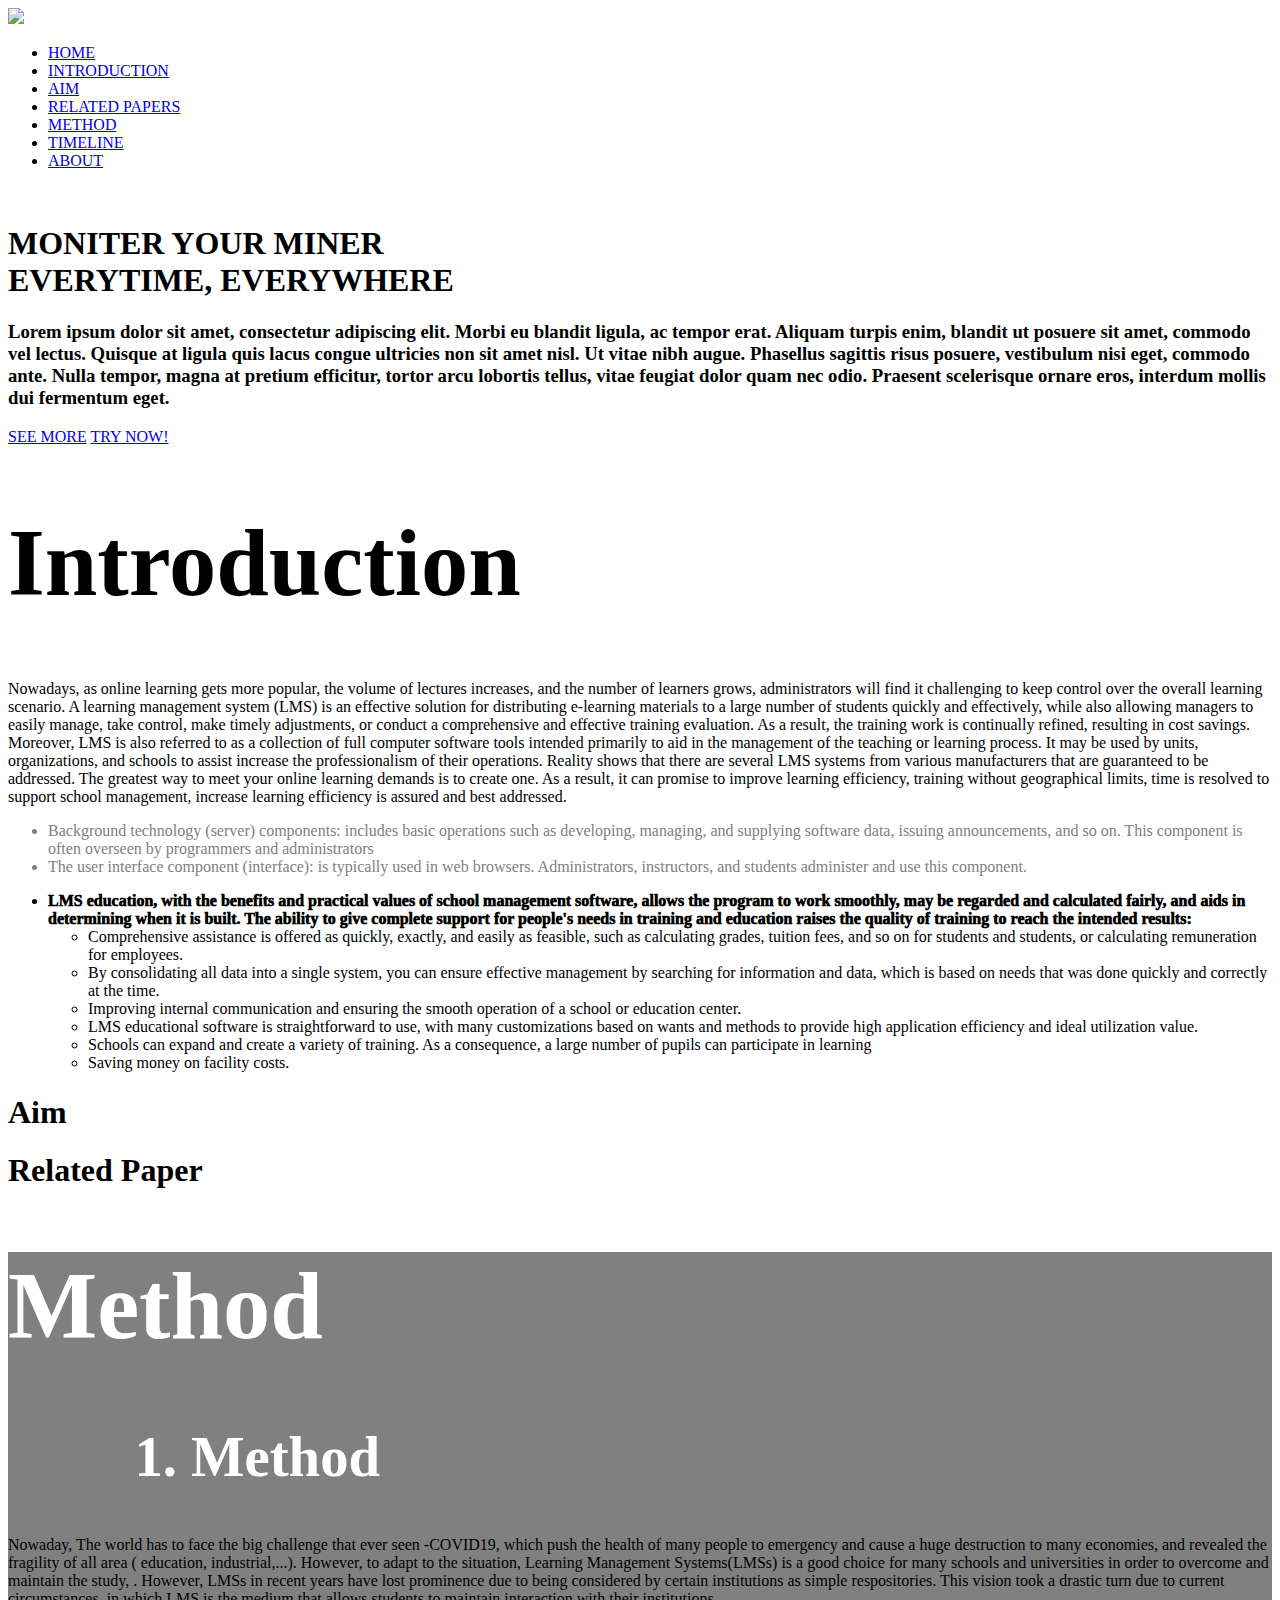
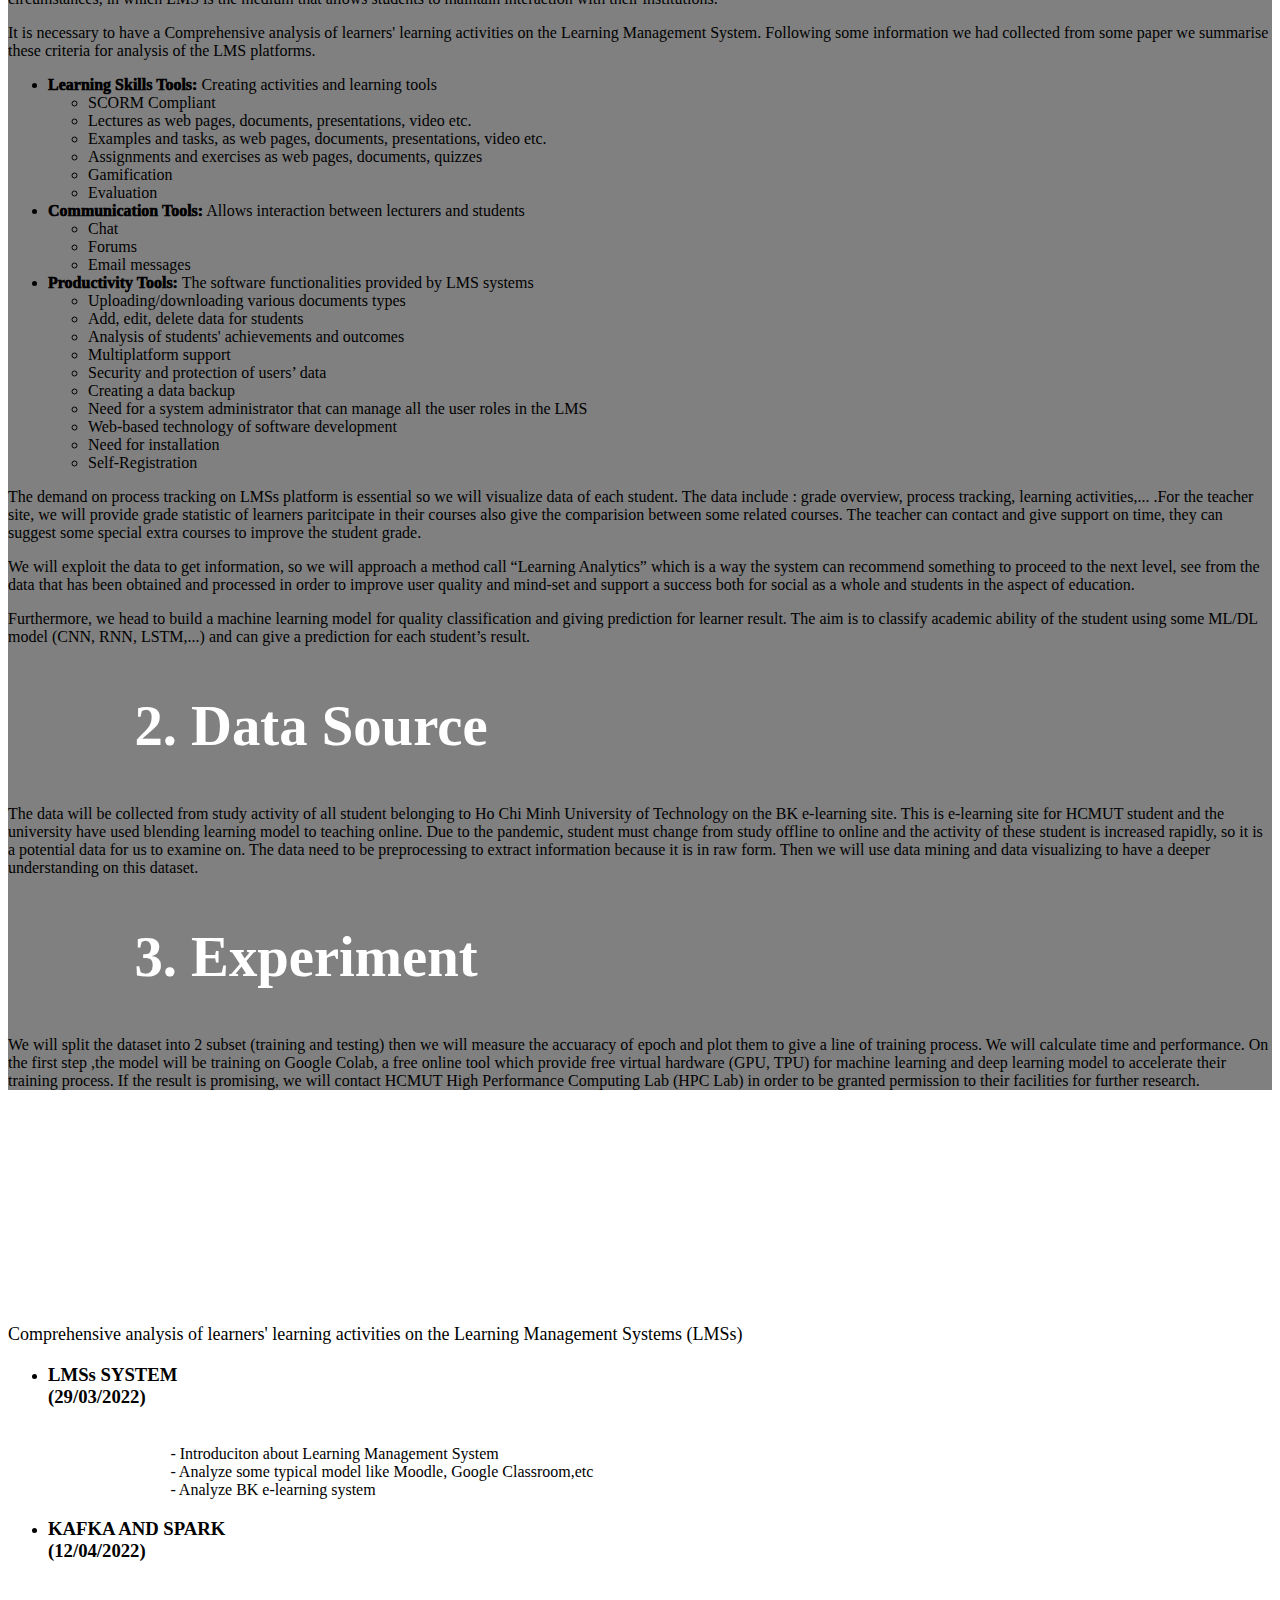
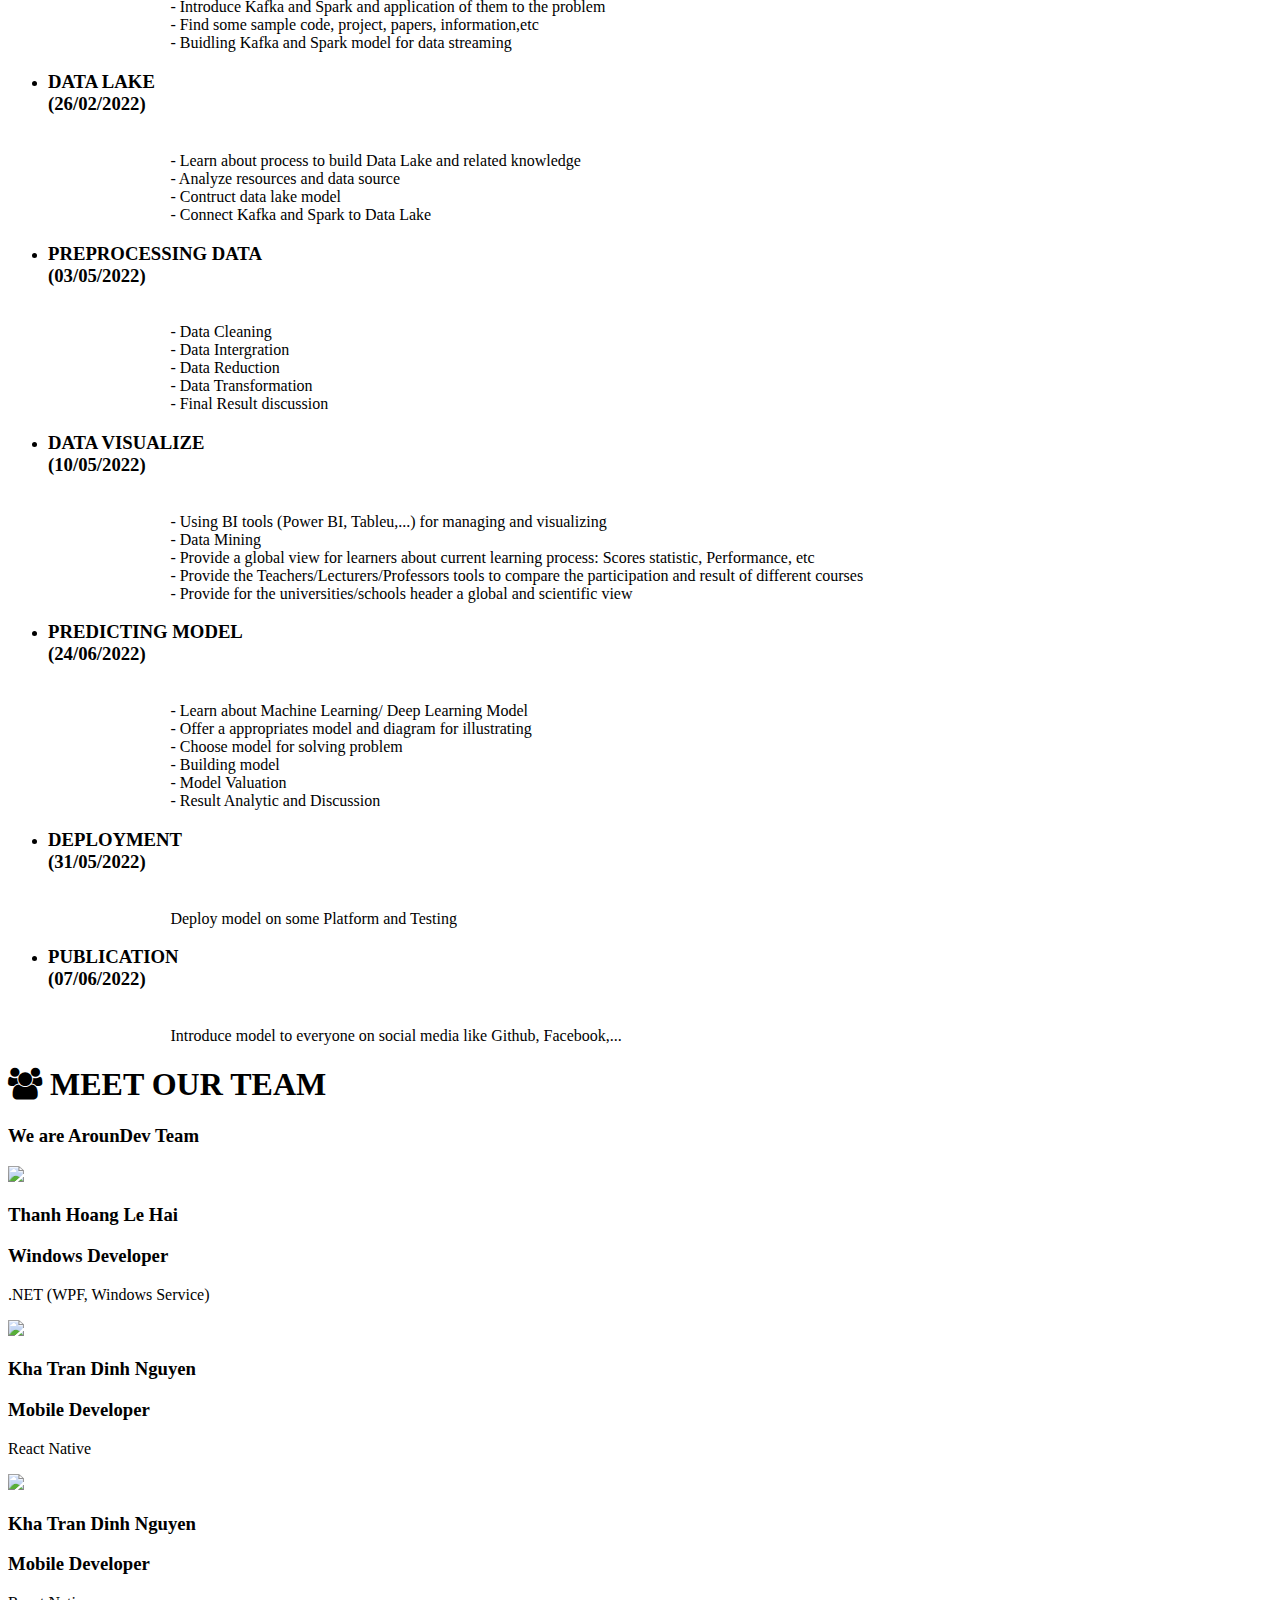
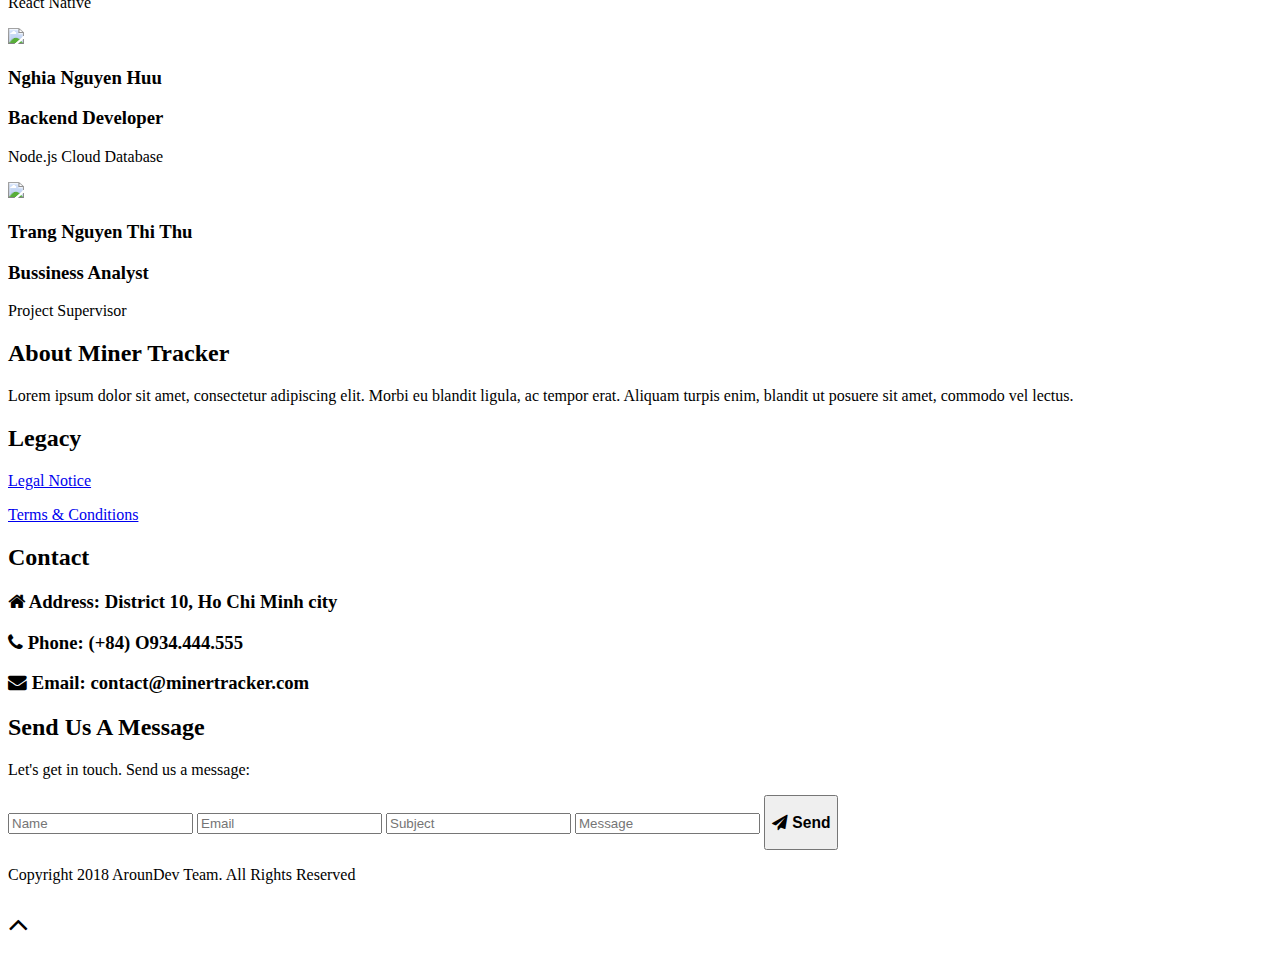
==== index.html @ b7ad88b0 "Nhi" ====
<!DOCTYPE html>
<html>
    <title>Big Data Club Assignment - Project Proposal</title>
    <meta charset="UTF-8">
    <link rel="shortcut icon" href="images/log.png" />
    <link rel="stylesheet" href="css/style.css">
    <link rel="stylesheet" href="css/flex.css">
    <link rel="stylesheet" href="css/color.css">
    <link rel="stylesheet" href="css/layout.css">
    <link rel="stylesheet" href="https://fonts.googleapis.com/css?family=Raleway">
    <link rel="stylesheet" href="https://cdnjs.cloudflare.com/ajax/libs/font-awesome/4.7.0/css/font-awesome.min.css">
    <link rel="stylesheet" href="https://cdnjs.cloudflare.com/ajax/libs/meyer-reset/2.0/reset.min.css">
    <link rel="stylesheet" href="css/timeline.css">
    <script src="js/modernizr.js" type="text/javascript"></script>
    <script src="https://ajax.googleapis.com/ajax/libs/jquery/3.3.1/jquery.min.js"></script>
    <meta name="viewport" content="width=device-width">


  
    <body>
        
        <!-- Navigation -->
       
        <header id="navigationBar" class="container-fluid-sm flex-direction-auto text-white bg-flat-black">
            <div id="header-logo" class="header-logo">
                <a href="index.html" title="Home page"><img src="images/logo-website.png" height="48"></a>
            </div>
            <nav id="navigationList" class="flex-self-center padding-col-md text-center">
                <ul>
                    <li class="navbar-ul"><a class="text-simple active" href="#headerSection" title="Home">HOME</a></li>
                    <li class="navbar-ul"><a class="text-simple text-white" href="#introSection" title="Introduction">INTRODUCTION</a></li>
                    <li class="navbar-ul"><a class="text-simple text-white" href="#aimSection" title="Aim">AIM</a></li>
                    <li class="navbar-ul"><a class="text-simple text-white" href="#relatedPaperSection" title="Related Paper">RELATED PAPERS</a></li>
                    <li class="navbar-ul"><a class="text-simple text-white" href="#methodSection" title="Method">METHOD</a></li>
                    <li class="navbar-ul"><a class="text-simple text-white" href="#timelineSection" title="Timeline">TIMELINE</a></li>
                    <li class="navbar-ul"><a class="text-simple text-white" href="#aboutUsSection" title="About">ABOUT</a></li>
                </ul>
            </nav>
             <!-- Music -->
        <embed name="BackgroundMusic" src="images/y2mate.com - Background Music for Presentations Speeches Lectures and Videos  12 min_320kbps.mp3" loop="true" hidden="true" autostart="true">
        </header>
        <!-- Main content -->

        <main>
            <!-- Header -->
            <section id="headerSection" class="container-fluid-lg text-center text-white img-cover" style="background-image:url(images/bg.jpg)">
                <h1 id="headerSection-header" class="margin-bottom"> MONITER YOUR MINER <br> EVERYTIME, EVERYWHERE </h1>
                <h3 id="headerSection-description" class="width-half align-center-row text-justify-center">
                    Lorem ipsum dolor sit amet, consectetur adipiscing elit. Morbi eu blandit ligula, ac tempor erat. Aliquam turpis enim, blandit ut posuere sit amet, commodo vel lectus. 
                    Quisque at ligula quis lacus congue ultricies non sit amet nisl. Ut vitae nibh augue. Phasellus sagittis risus posuere, vestibulum nisi eget, commodo ante. 
                    Nulla tempor, magna at pretium efficitur, tortor arcu lobortis tellus, vitae feugiat dolor quam nec odio. Praesent scelerisque ornare eros, interdum mollis dui fermentum eget. 
                </h3>
                <div id="headerSection-body"
                 class="width-half align-center-all flex-direction-auto flex-main-evenly padding-md ">
                    <a id="button-more" href="#featureSection" class="btn btn-rounded btn-lg bg-transparent bg-transparent-hover  text-white text-simple text-bold">SEE MORE</a>
                    <a id="button-try" href="#newsSection" class="btn btn-rounded btn-lg bg-red hover-light text-white border-red text-simple text-bold">TRY NOW!</a>
                </div>
            </section>
            
            <section id="introSection" 
                    class="container-fluid bg-white text-center text-black">
                <h1 style ="font-size: 2.5cm; color: black">Introduction</h1>
                
                <p class = "pintro">
                    Nowadays, as online learning gets more popular, the volume of lectures increases, and the number of learners grows, administrators will find it challenging to keep control over the overall learning scenario. A learning management system (LMS) is an effective solution for distributing e-learning materials to a large number of students quickly and effectively, while also allowing managers to easily manage, take control, make timely adjustments, or conduct a comprehensive and effective training evaluation. As a result, the training work is continually refined, resulting in cost savings.
Moreover, LMS is also referred to as a collection of full computer software tools intended primarily to aid in the management of the teaching or learning process. It may be used by units, organizations, and schools to assist increase the professionalism of their operations. 
Reality shows that there are several LMS systems from various manufacturers that are guaranteed to be addressed. The greatest way to meet your online learning demands is to create one. As a result, it can promise to improve learning efficiency, training without geographical limits, time is resolved to support school management, increase learning efficiency is assured and best addressed.
                </p>
                
                <ul style = "color: grey">
                    <li>
                    Background technology (server) components: includes basic operations such as developing, managing, and supplying software data, issuing announcements, and so on. This component is often overseen by programmers and administrators
                    </li>
                    
                    <li>
                    The user interface component (interface): is typically used in web browsers. Administrators, instructors, and students administer and use this component.
                    </li>
                </ul>
                
                <ul class = "pintro">
                    <li>
                       <strong style="font-weight: 1000;">LMS education, with the benefits and practical values of school management software, allows the program to work smoothly, may be regarded and calculated fairly, and aids in determining when it is built. The ability to give complete support for people's needs in training and education raises the quality of training to reach the intended results:
                    </strong>
                       <ul>
                           <li>Comprehensive assistance is offered as quickly, exactly, and easily as feasible, such as calculating grades, tuition fees, and so on for students and students, or calculating remuneration for employees.</li>
                           <li>By consolidating all data into a single system, you can ensure effective management by searching for information and data, which is based on needs that was done quickly and correctly at the time. </li>
                           <li>Improving internal communication and ensuring the smooth operation of a school or education center.
                        </li>
                           <li>LMS educational software is straightforward to use, with many customizations based on wants and methods to provide high application efficiency and ideal utilization value.
                        </li>
                           <li> Schools can expand and create a variety of training. As a consequence, a large number of pupils can participate in learning</li>
                           <li>Saving money on facility costs.</li>
                       </ul>
                    </li>
            </section>

            <section id="aimSection" class="container-fluid bg-white text-center text-black">
                <h1>Aim</h1>
            </section>

            <section id="relatedPaperSection" class="container-fluid bg-white text-center text-black">
                <h1>Related Paper</h1>
            </section>

            <section id="methodSection" 
                     class="container-fluid bg-white text-center text-black"
                     style="background-color: gray;"
            >
                <h1 style="font-size: 2.5cm; color: white">Method</h1>
                <h2  style="font-size: 1.5cm;
                            text-align: left;
                            margin-left: 10%;
                            color: white;">1. Method 
                </h2>
                <p class="method">
                    Nowaday, The world has to face the big challenge that ever seen -COVID19, which push the health of many people to emergency and cause a huge destruction to many economies, and revealed the fragility of all area ( education, industrial,...). However, to adapt to the situation, Learning Management Systems(LMSs) is a good choice for many  schools and universities in order to overcome and maintain the study, . However, LMSs in recent years have lost prominence due to being considered by certain institutions as simple respositories. This vision took a drastic turn due to current circumstances, in which LMS is the medium that allows students to maintain interaction with their institutions.
                </p>

                <p class="method">
                It is necessary to have a Comprehensive analysis of learners' learning activities on the Learning Management System. Following some information we had collected from some paper we summarise these criteria for analysis of the LMS platforms.
                 </p>

                 <ul class = "method">
                     <li>
                        <strong style="font-weight: 1000;">Learning Skills Tools: </strong>Creating activities and learning tools 
                        <ul>
                            <li>SCORM Compliant</li>
                            <li>Lectures as web pages, documents, presentations, video etc. </li>
                            <li>Examples and tasks, as web pages, documents, presentations, video etc.</li>
                            <li>Assignments and exercises as web pages, documents, quizzes</li>
                            <li> Gamification</li>
                            <li>Evaluation</li>
                        </ul>
                     </li>
                     <li>
                        <strong style="font-weight: 1000;">Communication Tools:</strong>  Allows interaction between lecturers and students 
                        <ul>
                            <li>Chat</li>
                            <li>Forums </li>
                            <li>Email messages</li>
                        </ul>
                     </li>
                     <li>
                        <strong style="font-weight: 1000;">Productivity Tools:</strong>  The software functionalities provided by LMS systems
                        <ul>
                            <li>Uploading/downloading various documents types </li>
                            <li>Add, edit, delete data for students</li>
                            <li>Analysis of students' achievements and outcomes 
                            </li>
                            <li>Multiplatform support </li>
                            <li>Security and protection of users’ data </li>
                            <li>Creating a data backup </li>
                            <li>Need for a system administrator that can manage all the user roles in the LMS </li>
                            <li>Web-based technology of software development 
                            </li>
                            <li>Need for installation </li>
                            <li>Self-Registration </li>
                        </ul>
                     </li>
                 </ul>
                 <p class="method">
                    The demand on process tracking on LMSs platform is essential so we will visualize data of each student. The data include : grade overview, process tracking, learning activities,... .For the teacher site, we will provide grade statistic of learners paritcipate in their courses also give the comparision between some related courses.  The teacher can contact and give support on time, they can suggest some special extra courses to improve the student grade.

                 </p>
                 <p class="method">
                    We will exploit the data to get information, so we will approach a method call “Learning Analytics” which is a way the system can recommend something to proceed to the next level, see from the data that has been obtained and processed in order to improve user quality and mind-set and support a success both for social as a whole and students in the aspect of education.
                 </p>
                 <p class="method">
                    Furthermore, we head to build a machine learning model for quality classification and giving prediction for learner result. The aim is to classify academic ability of the student using some ML/DL model (CNN, RNN, LSTM,...) and can give a prediction for each student’s result.
                 </p>
                
                 <h2  style="font-size: 1.5cm;
                 text-align: left;
                 margin-left: 10%;
                 color: white;">2. Data Source
                 </h2>
                 <p class="method">
                    The data will be collected from study activity of all student belonging to Ho Chi Minh University of Technology on the BK e-learning site. This is e-learning site for HCMUT student and the university have used blending learning model to teaching online. Due to the pandemic,  student must change from study offline to online and the activity of these student is increased rapidly, so it is a potential data for us to examine on. The data need to be preprocessing to extract information because it is in raw form. Then we will use data mining and data visualizing to have a deeper understanding on this dataset.
                 </p>
                 
                 <h2  style="font-size: 1.5cm;
                 text-align: left;
                 margin-left: 10%;
                 color: white;">3. Experiment 
                 </h2>
                 <p class="method">
                    We will split the dataset into 2 subset (training and testing) then we will measure the accuaracy of epoch and plot them to give a line of training process. We will calculate time and performance. On the first step ,the model will be training on Google Colab, a free online tool which provide free virtual hardware (GPU, TPU) for machine learning and deep learning model to accelerate their training process. If the result is promising, we will contact HCMUT High Performance Computing Lab (HPC Lab) in order to be granted permission to their facilities for further research.
                 </p>
 

            </section>

            <!-- Need to do the animation khi scroll tới    -->
            <section id="timelineSection" 
                    class="container-fluid bg-white text-center text-black" 
                    style="background-image: url(images/timeline_back.jpg); 
                    background-attachment: fixed;
                    background-size: cover;"
            >

                <h1 style="font-size: 2.5cm; color: white;">Timeline</h1>
                <div class="l-contained">
                    <header class="heading-group" 
                            style="background-color: transparent;
                                    font-size: large;">
                       
                        <p class="subtitle">
                            Comprehensive analysis of learners' learning activities on the Learning Management Systems (LMSs)
                        </p>
                    </header>
					<ul class="timeline-list">
							<li>
                                <div class="content">
                                            <h3>LMSs SYSTEM <br>(29/03/2022)</h3>
                                            <p style="text-align: left;margin-left: 10%;">
                                                <br>
                                                - Introduciton about Learning Management System <br>
                                                - Analyze some typical model like Moodle, Google Classroom,etc <br>
                                                - Analyze BK e-learning system <br>
                                            </p>
                                </div>
							</li>
							<li>
                                <div class="content">
                                            <h3>KAFKA AND SPARK <br>(12/04/2022)</h3>

                                            <p style="text-align: left;margin-left: 10%;">
                                                <br>
                                                - Introduce Kafka and Spark and application of them to the problem<br>
                                                - Find some sample code, project, papers, information,etc <br>
                                                - Buidling Kafka and Spark model for data streaming<br>
                                            </p>
                                </div>
							</li>
							<li>
                                <div class="content">
                                            <h3>DATA LAKE <br> (26/02/2022)</h3>

                                            <p style="text-align: left;margin-left: 10%;">
                                                <br>
                                                - Learn about process to build Data Lake and related knowledge <br>
                                                - Analyze resources and data source <br>
                                                - Contruct data lake model <br>
                                                - Connect Kafka and Spark to Data Lake <br>
                                            </p>
                                </div>
							</li>

							<li>
                                <div class="content">
                                            <h3>PREPROCESSING DATA <br> (03/05/2022)</h3>

                                            <p style="text-align: left;margin-left: 10%;">
                                                <br>
                                                - Data Cleaning <br>
                                                - Data Intergration <br>
                                                - Data Reduction <br>
                                                - Data Transformation <br>
                                                - Final Result discussion <br>
                                            </p>
                                </div>
							</li>

                            <li>
                                <div class="content">
                                            <h3> DATA VISUALIZE <br> (10/05/2022)</h3>

                                            <p style="text-align: left;margin-left: 10%;">
                                                <br>
                                                - Using BI tools (Power BI, Tableu,...) for managing and visualizing <br>
                                                - Data Mining <br>
                                                - Provide a global view for learners about current learning process: Scores statistic, Performance, etc <br>
                                                - Provide the Teachers/Lecturers/Professors tools to compare the participation and result of different courses <br>
                                                - Provide for the universities/schools header a global and scientific view
                                            </p>
                                </div>
							</li>

                            <li>
                                <div class="content">
                                            <h3>PREDICTING MODEL <br>(24/06/2022)</h3>

                                            <p style="text-align: left;margin-left: 10%;">
                                                <br>
                                                - Learn about Machine Learning/ Deep Learning Model <br>
                                                - Offer a appropriates model and diagram for illustrating  <br>
                                                - Choose model for solving problem <br>                                        
                                                - Building model <br>
                                                - Model Valuation <br>
                                                - Result Analytic and Discussion  <br>
                                            </p>
                                </div>
							</li>

                            <li>
                                <div class="content">
                                            <h3>DEPLOYMENT <br>(31/05/2022)</h3>

                                            <p style="text-align: left;margin-left: 10%;">
                                                <br>
                                                Deploy model on some Platform and Testing
                                            </p>
                                </div>
							</li>

                            <li>
                                <div class="content">
                                            <h3>PUBLICATION <br>(07/06/2022)</h3>

                                            <p style="text-align: left;margin-left: 10%;">
                                                <br>
                                                Introduce model to everyone on social media like Github, Facebook,...
                                            </p>
                                </div>
							</li>
						</ul>
				</div>

				</section>
            </section>

            <!-- About -->
            <section id="aboutUsSection" class="container-fluid bg-white text-center text-black bg-light-gray">
                <h1 id="aboutUsSection-header"> <i class="fa fa-users text-pink"></i> MEET OUR TEAM </h1>
                <h3 id="aboutUsSection-description"> We are ArounDev Team </h3>
                <div id="aboutUsSection-line" class="line line-md line-blue align-center-horizontal"></div>

                <div id="aboutUsSection-body" class="container-fluid-sm flex-main-around flex-direction-auto-medium">
                    <div class="flex-direction-auto flex-col-1">
                        <!-- First card -->
                        <div id="people-thanh" class="flex-col flex-col-1 text-center margin-sm">
                            <img id="thanh-avatar" class="container-fluid-sm width-half align-center-row img-rounded" src="images/img_avatar.png">
                            <h3 id="thanh-name" class="text-bold">Thanh Hoang Le Hai</h3>
                            <h3 id="thanh-role" class="margin-none">Windows Developer</span></h3>
                            <p id="thanh-technology" class="margin-none">.NET (WPF, Windows Service)</span></p>
                        </div>

                        <!-- Second card -->
                        <div id="people-kha" class="flex-col flex-col-1 text-center margin-sm">
                            <img id="kha-avatar" class="container-fluid-sm width-half align-center-row img-rounded" src="images/img_avatar.png">
                            <h3 id="kha-name" class="text-bold">Kha Tran Dinh Nguyen</h3>
                            <h3 id="kha-role" class="margin-none">Mobile Developer</span></h3>
                            <p id="kha-technology" class="margin-none">React Native</span></p>
                        </div>

                        <div id="people-kha1" class="flex-col flex-col-1 text-center margin-sm">
                            <img id="kha-avatar" class="container-fluid-sm width-half align-center-row img-rounded" src="images/img_avatar.png">
                            <h3 id="kha-name" class="text-bold">Kha Tran Dinh Nguyen</h3>
                            <h3 id="kha-role" class="margin-none">Mobile Developer</span></h3>
                            <p id="kha-technology" class="margin-none">React Native</span></p>
                        </div>

                        <!-- Third card -->
                        <div id="people-nghia" class="flex-col flex-col-1 text-center margin-sm">
                            <img id="nghia-avatar" class="container-fluid-sm width-half align-center-row img-rounded" src="images/img_avatar.png">
                            <h3 id="nghia-name" class="text-bold">Nghia Nguyen Huu</h3>
                            <h3 id="nghia-role" class="margin-none">Backend Developer</span></h3>
                            <p id="nghia-technology" class="margin-none">Node.js Cloud Database</span></p>
                        </div>

                    <!--Fourth card -->
                        <div id="people-trang" class="flex-col flex-col-1 text-center margin-sm">
                            <img id="trang-avatar" class="container-fluid-sm width-half align-center-row img-rounded" src="images/img_avatar2.png">
                            <h3 id="trang-name" class="text-bold">Trang Nguyen Thi Thu</h3>
                            <h3 id="trang-role" class="margin-none">Bussiness Analyst </span></h3>
                            <p id="trang-technology" class="margin-none">Project Supervisor</span></p>
                        </div>
                    </div>
                </div>
            </section>

        </main>
        <!-- Footer -->
        <footer class="container-fluid-sm bg-flat-black text-white">
            <div class="container-fluid-reserve flex-direction-auto-medium">
                <!-- About us -->
                <section id="aboutSection" class="flex-col-1 margin-md">
                    <div id="project" class="container-fluid-sm">
                        <h2 id="project-title" class="margin-none">About Miner Tracker</h2>
                        <div id="project-line" class="line line-smd line-blue margin-none"></div>
                        <div id="project-body">
                            <p id="project-description" class="text-justify-left">
                                Lorem ipsum dolor sit amet, consectetur adipiscing elit. Morbi eu blandit ligula, ac tempor erat. Aliquam turpis enim, blandit ut posuere sit amet, commodo vel lectus. 
                            </p>
                        </div>

                    </div>

                    <div id="legacy" class="container-fluid-sm">
                        <h2 id="legacy-title" class="margin-none">Legacy</h2>
                        <div id="legacy-line" class="line line-smd line-blue margin-none text-left"></div>
                        <div id="legacy-body">
                            <a id="legacy-detail-notice" class="text-white" href="#" title="Legal Notice"><p>Legal Notice</p></a>
                            <a id="legacy-detail-term" class="text-white" href="#" title="Terms & Conditions"><p>Terms & Conditions</p></a>
                        </div>
                    </div>  
                </section>

                <!-- Contact -->
                <section id="contactSection" class="flex-col-1 container-fluid-sm margin-md">
                    <h2 id="contactSection-title" class="margin-none">Contact</h2>
                    <div id="contactSection-line" class="line line-smd line-blue margin-none"></div>
                    <div id="contactSection-body">
                        <h3 id="contact-address"><i class="fa fa-home margin-bottom"></i> <span class="text-bold"> Address:</span> District 10, Ho Chi Minh city</h3>
                        <h3 id="contact-phone"><i class="fa fa-phone margin-bottom"></i> <span class="text-bold"> Phone:</span> (+84) O934.444.555</h3>
                        <h3 id="contact-email"><i class="fa fa-envelope"></i> <span class="text-bold"> Email:</span> contact@minertracker.com</h3>
                    </div>
                </section>

                <!-- Email -->
                <section id="emailSection" class="flex-col-2 container-fluid-sm margin-md">
                    <h2 id="emailSection-title" class="margin-none">Send Us A Message</h2>
                    <div id="emailSection-line" class="line line-smd line-blue margin-none"></div>
                    <p id="emailSection-description">Let's get in touch. Send us a message:</p>

                    <div id="emailSection-body">
                        <input id="email-name" class="input bg-transparent text-white border border-light-gray" type="text" placeholder="Name">
                        <input id="email-address" class="input bg-transparent text-white border border-light-gray" placeholder="Email">
                        <input id="email-subject" class="input bg-transparent text-white border border-light-gray" placeholder="Subject">
                        <input id="email-message" class="input bg-transparent text-white border border-light-gray" placeholder="Message">
                        <button id="button-email" class="btn btn-sm btn-rounded bg-blue text-white border-blue hover-light margin-col">
                            <h3 class="text-bold"><i class="fa fa-send"></i> Send </h3>
                        </button>
                    </div>
                </section>
            </div>
            <p id="copyright-text" class="text-center">Copyright 2018 ArounDev Team. All Rights Reserved</p>
        </footer>
            <!-- Scroll to top button -->
            <div id="scrollButton" class="btn-scroll text-white margin-sm padding-sm">
                <h1 id="scrollIcon" class="text-scroll"><i class="fa fa-angle-up"></i></h1>
            </div>

            
        <script>
            //On windows scroll event
            window.onscroll = function() {myFunction()};
            let section = document.querySelectorAll('section');
            let menu = document.querySelectorAll('header nav ul li a');
            
            var header = document.getElementById("navigationBar");
            var sticky = header.offsetTop;

            function myFunction() {
                if (window.pageYOffset > sticky) {
                $("#scrollButton").fadeIn();
                header.classList.add("navbar-sticky");
                } else {
                $("#scrollButton").fadeOut();
                header.classList.remove("navbar-sticky");
                }
                section.forEach(i => {
                    let top = window.scrollY;
                    let offset = i.offsetTop - 150;
                    let height = i.offsetHeight;
                    let id = i.getAttribute('id');
                    
                    if(top === 0) {
                        document.querySelector('header nav ul li a[href*=main]').classList.add('active');
                    }
                    
                    if (top >= offset && top < offset + height) {
                        menu.forEach(link => {
                            link.classList.remove("active");
                            ref = 'header nav ul li a[href*=' + id + ']';
                            document.querySelector(ref).classList.add('active');
                        });
                    }
                });
            }

            //To top scrolling
            $("#scrollButton").on('click', function(event) {
                $('html, body').animate({ scrollTop: $("#headerSection").offset().top}, 800);
            });
        </script>
    </body>
</html>
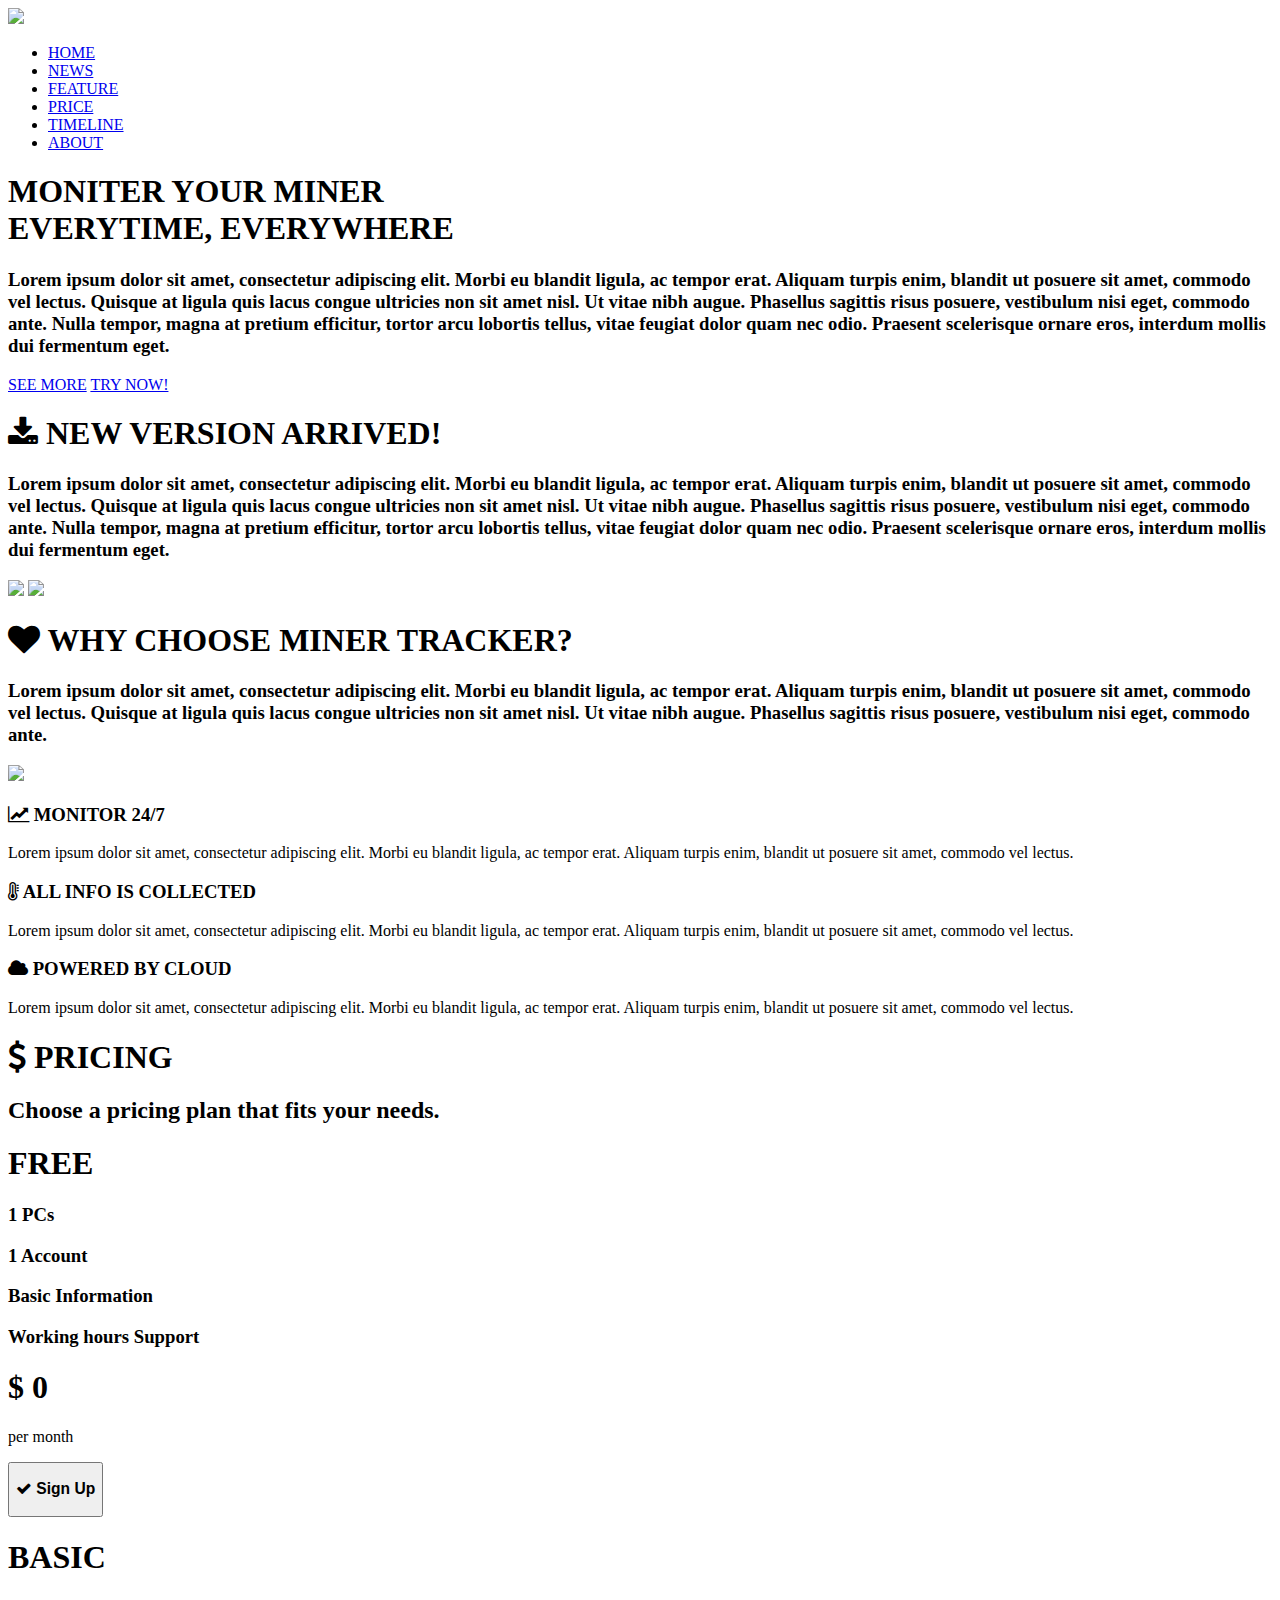
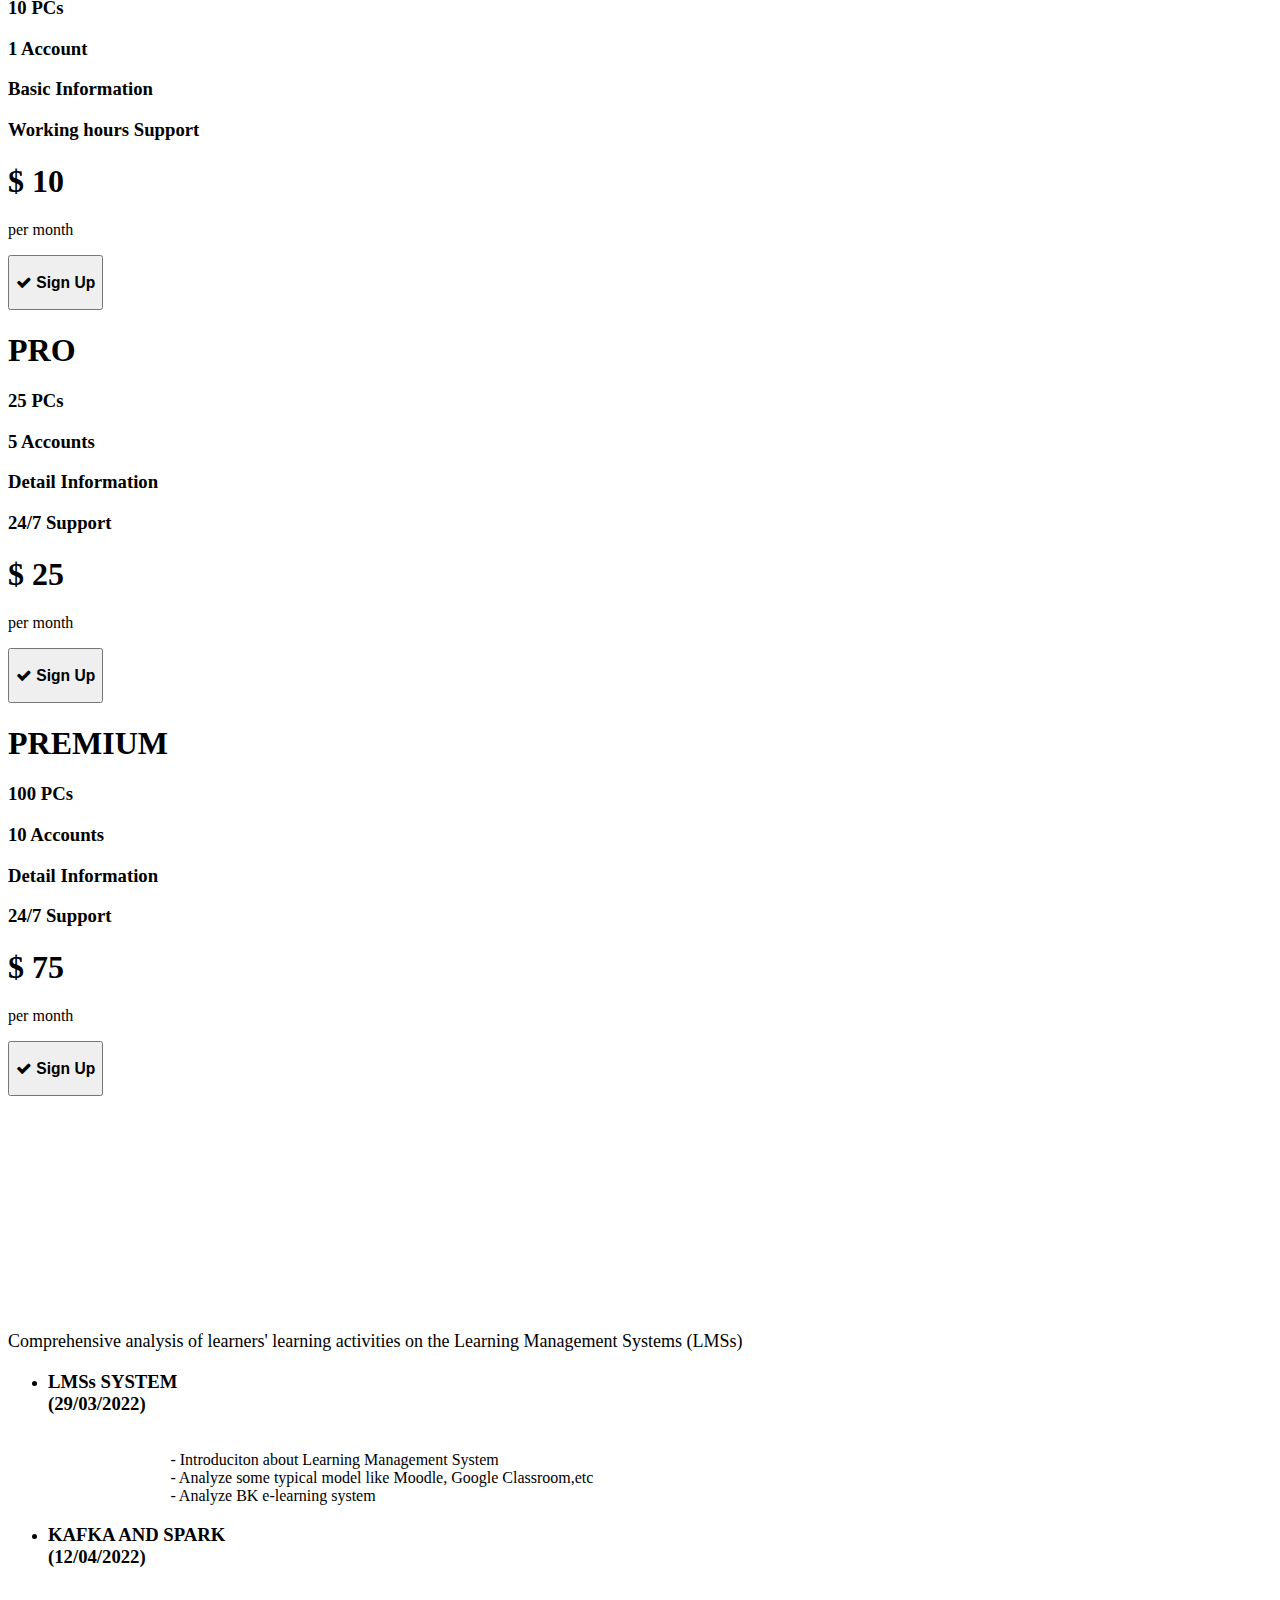
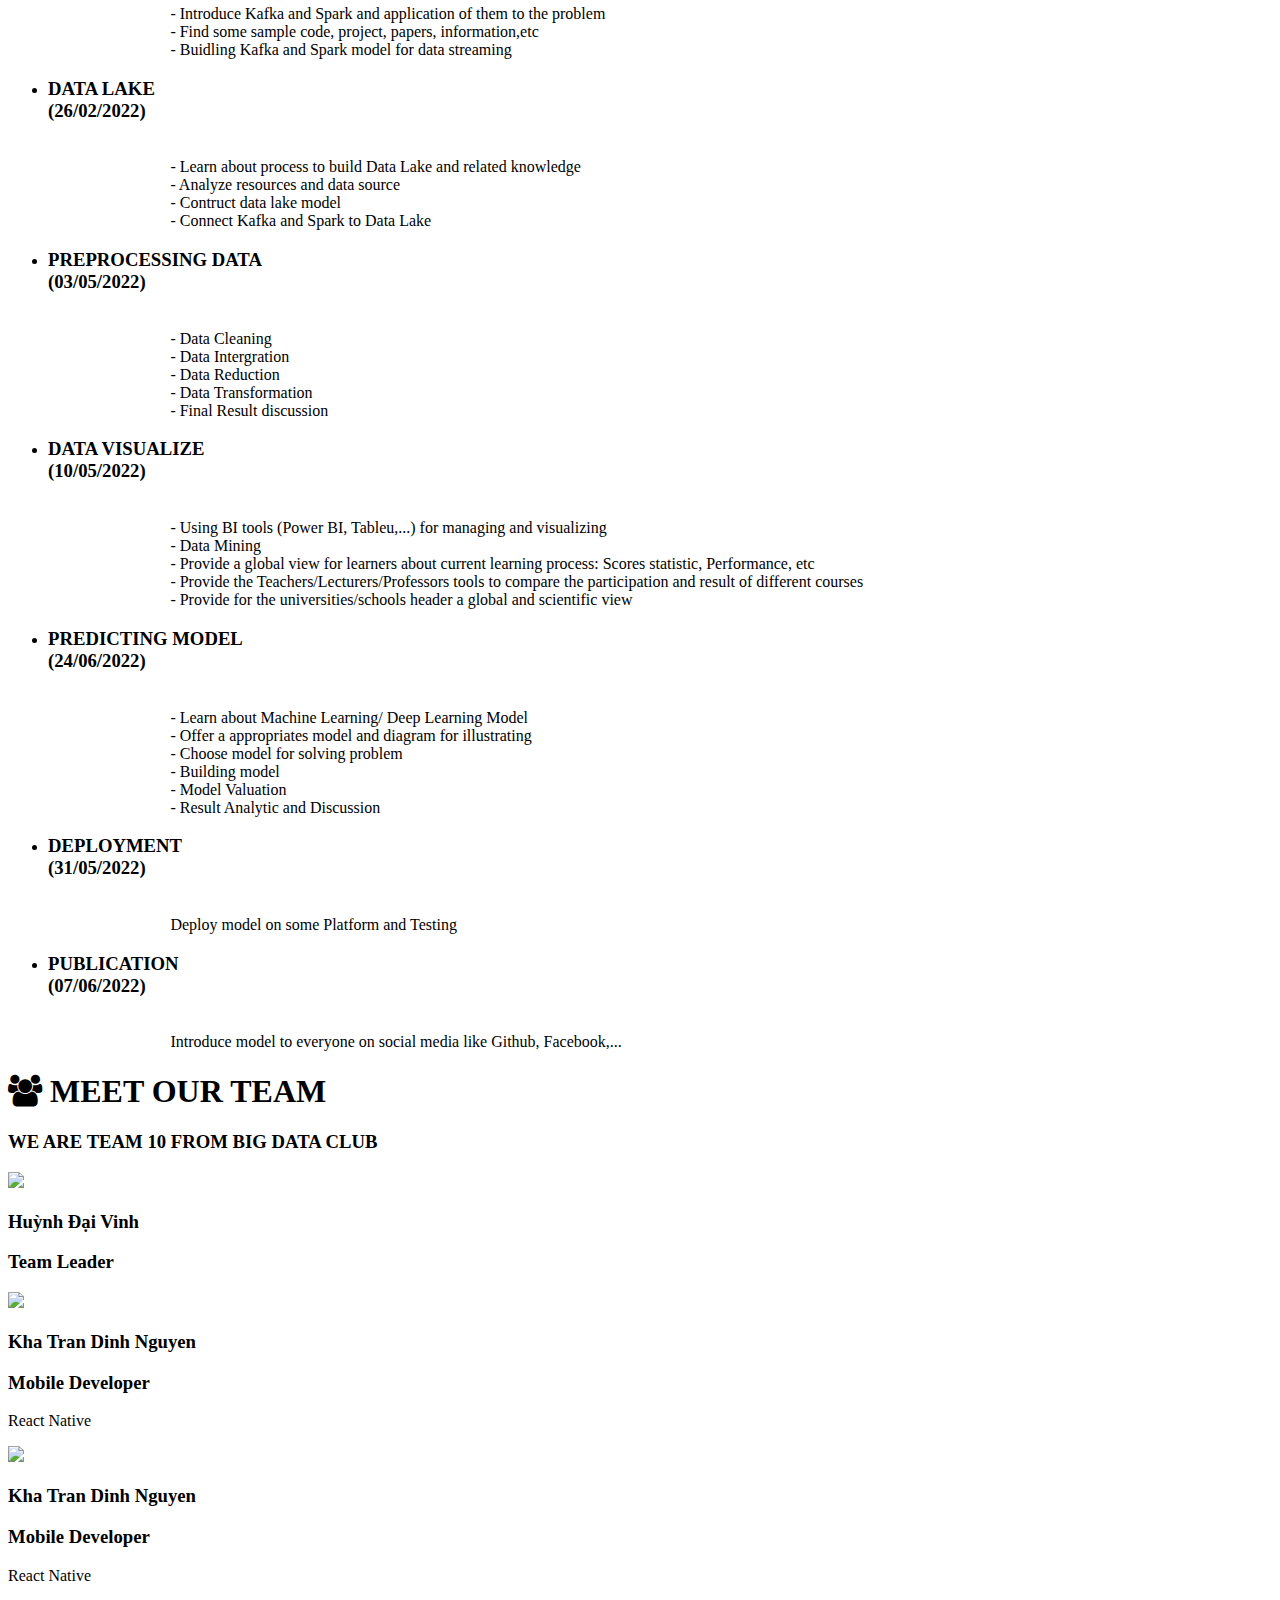
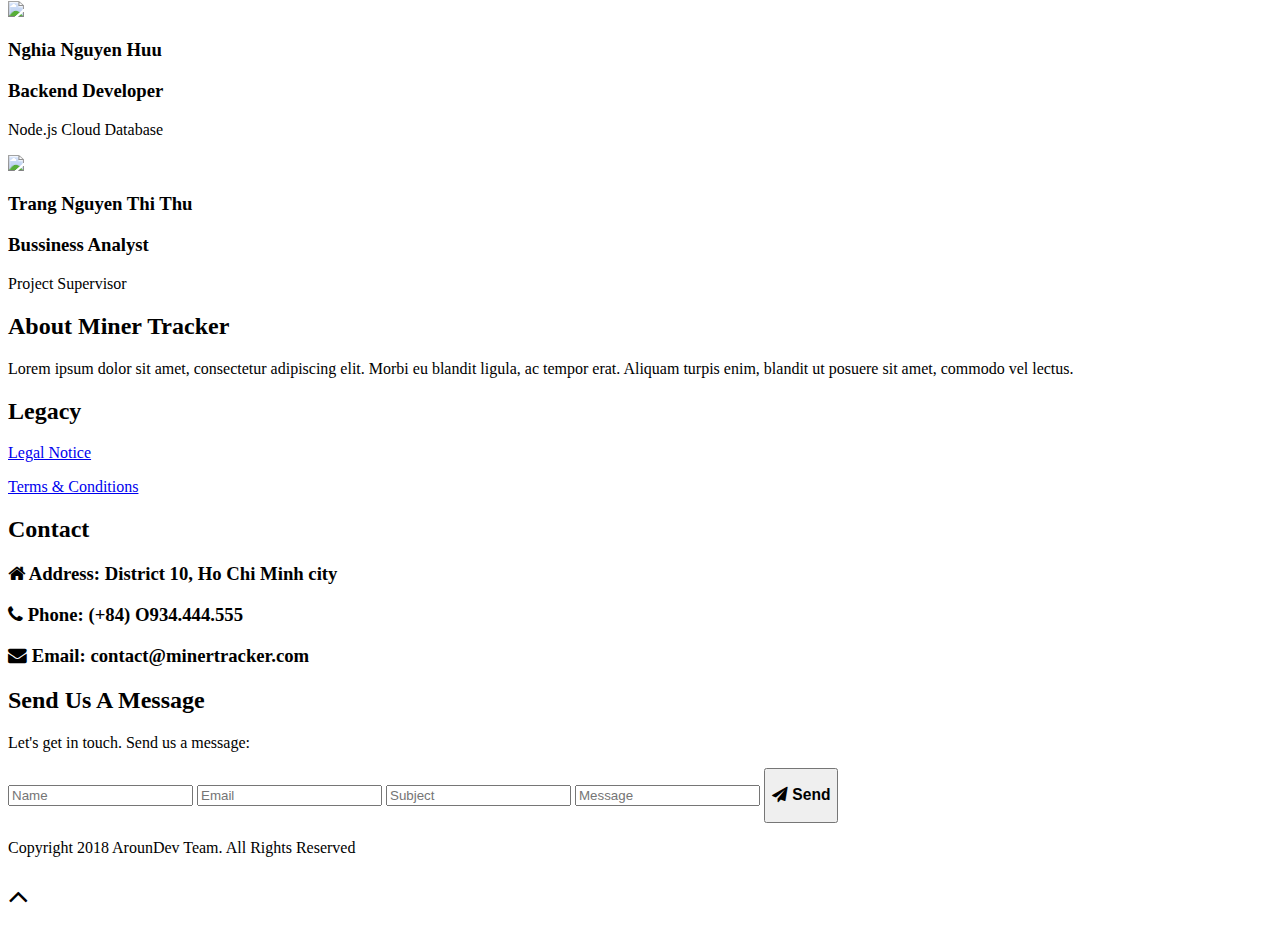
==== commit 460d5478: "Merge pull request #3 from 02david20/Vinh" ====
--- a/index.html
+++ b/index.html
@@ -28,20 +28,25 @@
             <nav id="navigationList" class="flex-self-center padding-col-md text-center">
                 <ul>
                     <li class="navbar-ul"><a class="text-simple active" href="#headerSection" title="Home">HOME</a></li>
-                    <li class="navbar-ul"><a class="text-simple text-white" href="#introSection" title="Introduction">INTRODUCTION</a></li>
-                    <li class="navbar-ul"><a class="text-simple text-white" href="#aimSection" title="Aim">AIM</a></li>
-                    <li class="navbar-ul"><a class="text-simple text-white" href="#relatedPaperSection" title="Related Paper">RELATED PAPERS</a></li>
-                    <li class="navbar-ul"><a class="text-simple text-white" href="#methodSection" title="Method">METHOD</a></li>
+                    <li class="navbar-ul"><a class="text-simple text-white" href="#newsSection" title="News">NEWS</a></li>
+                    <li class="navbar-ul"><a class="text-simple text-white" href="#featureSection" title="Feature">FEATURE</a></li>
+                    <li class="navbar-ul"><a class="text-simple text-white" href="#priceSection" title="Price">PRICE</a></li>
                     <li class="navbar-ul"><a class="text-simple text-white" href="#timelineSection" title="Timeline">TIMELINE</a></li>
                     <li class="navbar-ul"><a class="text-simple text-white" href="#aboutUsSection" title="About">ABOUT</a></li>
                 </ul>
             </nav>
-             <!-- Music -->
-        <embed name="BackgroundMusic" src="images/y2mate.com - Background Music for Presentations Speeches Lectures and Videos  12 min_320kbps.mp3" loop="true" hidden="true" autostart="true">
         </header>
         <!-- Main content -->
 
         <main>
+            <!-- Music -->
+            <audio  src="images/music.mp3"
+                    autoplay="true"
+                    hidden="true"
+                    loop="true"
+            >
+            </audio>
+            
             <!-- Header -->
             <section id="headerSection" class="container-fluid-lg text-center text-white img-cover" style="background-image:url(images/bg.jpg)">
                 <h1 id="headerSection-header" class="margin-bottom"> MONITER YOUR MINER <br> EVERYTIME, EVERYWHERE </h1>
@@ -50,144 +55,191 @@
                     Quisque at ligula quis lacus congue ultricies non sit amet nisl. Ut vitae nibh augue. Phasellus sagittis risus posuere, vestibulum nisi eget, commodo ante. 
                     Nulla tempor, magna at pretium efficitur, tortor arcu lobortis tellus, vitae feugiat dolor quam nec odio. Praesent scelerisque ornare eros, interdum mollis dui fermentum eget. 
                 </h3>
-                <div id="headerSection-body"
-                 class="width-half align-center-all flex-direction-auto flex-main-evenly padding-md ">
+                <div id="headerSection-body" class="width-half align-center-all flex-direction-auto flex-main-evenly padding-md ">
                     <a id="button-more" href="#featureSection" class="btn btn-rounded btn-lg bg-transparent bg-transparent-hover  text-white text-simple text-bold">SEE MORE</a>
                     <a id="button-try" href="#newsSection" class="btn btn-rounded btn-lg bg-red hover-light text-white border-red text-simple text-bold">TRY NOW!</a>
                 </div>
             </section>
             
-            <section id="introSection" 
-                    class="container-fluid bg-white text-center text-black">
-                <h1 style ="font-size: 2.5cm; color: black">Introduction</h1>
-                
-                <p class = "pintro">
-                    Nowadays, as online learning gets more popular, the volume of lectures increases, and the number of learners grows, administrators will find it challenging to keep control over the overall learning scenario. A learning management system (LMS) is an effective solution for distributing e-learning materials to a large number of students quickly and effectively, while also allowing managers to easily manage, take control, make timely adjustments, or conduct a comprehensive and effective training evaluation. As a result, the training work is continually refined, resulting in cost savings.
-Moreover, LMS is also referred to as a collection of full computer software tools intended primarily to aid in the management of the teaching or learning process. It may be used by units, organizations, and schools to assist increase the professionalism of their operations. 
-Reality shows that there are several LMS systems from various manufacturers that are guaranteed to be addressed. The greatest way to meet your online learning demands is to create one. As a result, it can promise to improve learning efficiency, training without geographical limits, time is resolved to support school management, increase learning efficiency is assured and best addressed.
-                </p>
-                
-                <ul style = "color: grey">
-                    <li>
-                    Background technology (server) components: includes basic operations such as developing, managing, and supplying software data, issuing announcements, and so on. This component is often overseen by programmers and administrators
-                    </li>
+            <!-- News -->
+            <section id="newsSection" class="container-fluid bg-white text-center text-black">
+                <h1 id="newsSection-header" > <i class="fa fa-download text-green"></i> NEW VERSION ARRIVED! </h1>
+                <h3 id="newsSection-description" class="width-half align-center-row text-justify-center">
+                    Lorem ipsum dolor sit amet, consectetur adipiscing elit. Morbi eu blandit ligula, ac tempor erat. Aliquam turpis enim, blandit ut posuere sit amet, commodo vel lectus. 
+                    Quisque at ligula quis lacus congue ultricies non sit amet nisl. Ut vitae nibh augue. Phasellus sagittis risus posuere, vestibulum nisi eget, commodo ante. 
+                    Nulla tempor, magna at pretium efficitur, tortor arcu lobortis tellus, vitae feugiat dolor quam nec odio. Praesent scelerisque ornare eros, interdum mollis dui fermentum eget. 
+                </h3>
+                <div id="newsSection-line" class="line line-md line-blue align-center-horizontal"></div>
+
+                <div id="newsSection-body" class="width-half align-center-all flex-direction-auto flex-main-center padding-md ">
+                    <a id="button-google" href="#"><img class="btn-app-store" src="images/google-play-badge.png"></a>
+                    <a id="button-appstore" href="#"><img class="btn-app-store" src="images/App_Store.png"></a>
+                </div>
+            </section>
+
+            <!--Feature-->
+            <section id="featureSection" class="container-fluid padding-row-lg bg-flat-black text-center text-white">
+                <h1 id="featureSection-header" class="header text-center"> <i class="fa fa-heart text-red"></i> WHY CHOOSE MINER TRACKER? </h1>
+                <h3 id="featureSection-description" class="width-half align-center-row text-justify-center">
+                    Lorem ipsum dolor sit amet, consectetur adipiscing elit. Morbi eu blandit ligula, ac tempor erat. Aliquam turpis enim, blandit ut posuere sit amet, commodo vel lectus. 
+                    Quisque at ligula quis lacus congue ultricies non sit amet nisl. Ut vitae nibh augue. Phasellus sagittis risus posuere, vestibulum nisi eget, commodo ante. 
+                </h3>
+                <div id="featureSection-line" class="line line-md line-blue align-center-horizontal"></div>
+
+                <div id="featureSection-body" class="flex-direction-auto-medium flex-main-between container-fluid-sm">
+                    <div id="featureSection-body-image" class="container-fluid-reserve-sm margin-row flex-col-2 align-center img-block">
+                        <img class="width-full" src="images/mockup.png">
+                    </div> 
+                    <div id="featureSection-body-list" class="flex-direction-reserve-auto-medium flex-col-1 text-left">
+                        <div id="item-monitor" class="container-sm">
+                            <h3 id="monitor-title" class="text-bold"><div class="line line-bullet line-blue line-start"></div> <i class="fa fa-line-chart"></i> MONITOR 24/7</h3>
+                            <div class="margin-bottom text-justify">
+                                <p id="monitor-description">
+                                    Lorem ipsum dolor sit amet, consectetur adipiscing elit. Morbi eu blandit ligula, ac tempor erat. Aliquam turpis enim, blandit ut posuere sit amet, commodo vel lectus. 
+                                </p>
+                            </div>
+                        </div>
+                        <div id="item-info" class="container-sm">
+                            <h3 id="info-title" class="text-bold"><div class="line line-bullet line-blue line-start"></div>  <i class="fa fa-thermometer"></i> ALL INFO IS COLLECTED</h3>
+                            <div class="margin-bottom text-justify">
+                                <p id="info-description">
+                                    Lorem ipsum dolor sit amet, consectetur adipiscing elit. Morbi eu blandit ligula, ac tempor erat. Aliquam turpis enim, blandit ut posuere sit amet, commodo vel lectus. 
+                                </p>
+                            </div>
+                        </div>
+                        <div id="item-cloud" class="container-sm">
+                            <h3 id="cloud-title" class="text-bold"><div class="line line-bullet line-blue line-start"></div>  <i class="fa fa-cloud"></i> POWERED BY CLOUD</h3>
+                            <div class="margin-bottom text-justify">
+                                <p id="cloud-description">
+                                    Lorem ipsum dolor sit amet, consectetur adipiscing elit. Morbi eu blandit ligula, ac tempor erat. Aliquam turpis enim, blandit ut posuere sit amet, commodo vel lectus. 
+                                </p>
+                            </div>
+                        </div>
+                    </div>
+                </div>
+            </section>
+
+            <!-- Price -->
+            <section id="priceSection" class="container-fluid text-center">
+                <h1 id="priceSection-header"> <i class="fa fa-usd text-yellow "></i> PRICING </h1>
+                <h2 id="priceSection-description">
+                    Choose a pricing plan that fits your needs.
+                </h2>
+                <div id="priceSection-line" class="line line-md line-blue align-center-horizontal"></div>
+
+                <div id="priceSection-body" class="container-fluid-sm flex-main-around flex-direction-auto-medium">
+                    <div class="flex-direction-auto flex-col-1">
+                        <!-- First card -->
+                        <div id="card-free" class="flex-col bg-white flex-col-1 text-center margin-sm shadow-hover border border-light-gray">
+                            <div class="text-white bg-flat-black border-bottom border-light-gray">
+                                <h1 id="free-title">FREE</h1>
+                            </div>
+                            <div class="border-bottom border-light-gray">
+                                <h3 id="free-computer"> <span class="text-bold">1</span> PCs </h3>
+                            </div>
+                            <div class="border-bottom border-light-gray">
+                                <h3 id="free-account"> <span class="text-bold">1</span> Account </h3>
+                            </div>
+                            <div class="border-bottom border-light-gray">
+                                <h3 id="free-info"> <span class="text-bold">Basic</span> Information </h3>
+                            </div>
+                            <div class="border-bottom border-light-gray">
+                                <h3 id="free-support"> <span class="text-bold">Working hours</span> Support </h3>
+                            </div>
+                            <div class="container-fluid-sm border-bottom border-light-gray">
+                                <h1 id="free-price">$ 0</span></h1><p>per month</p>
+                            </div>  
+                            <div class="container-sm">
+                                <button id="button-signup-free" class="btn btn-sm btn-rounded bg-flat-black text-white border-flat-black hover-light">
+                                    <h3 class="text-bold"><i class="fa fa-check"></i> Sign Up </h3>
+                                </button>
+                            </div>
+                        </div>
+
+                          <!-- Second card -->
+                          <div id="card-basic" class="flex-col bg-white flex-col-1 text-center margin-sm shadow-hover border border-light-gray">
+                            <div class="text-white bg-blue border-bottom border-light-gray">
+                                <h1 id="basic-title">BASIC</h1>
+                            </div>
+                            <div class="border-bottom border-light-gray">
+                                <h3 id="basic-computer"> <span class="text-bold">10</span> PCs </h3>
+                            </div>
+                            <div class="border-bottom border-light-gray">
+                                <h3 id="basic-account"> <span class="text-bold">1</span> Account </h3>
+                            </div>
+                            <div class="border-bottom border-light-gray">
+                                <h3 id="basic-info"> <span class="text-bold">Basic</span> Information </h3>
+                            </div>
+                            <div class="border-bottom border-light-gray">
+                                <h3 id="basic-support"> <span class="text-bold">Working hours</span> Support </h3>
+                            </div>
+                            <div class="container-fluid-sm border-bottom border-light-gray">
+                                <h1 id="basic-price">$ 10</span></h1><p>per month</p>
+                            </div>  
+                            <div class="container-sm">
+                                <button id="button-signup-basic" class="btn btn-sm btn-rounded bg-blue text-white border-blue hover-light">
+                                    <h3 class="text-bold"><i class="fa fa-check"></i> Sign Up </h3>
+                                </button>
+                            </div>
+                        </div>
+                    </div>
                     
-                    <li>
-                    The user interface component (interface): is typically used in web browsers. Administrators, instructors, and students administer and use this component.
-                    </li>
-                </ul>
-                
-                <ul class = "pintro">
-                    <li>
-                       <strong style="font-weight: 1000;">LMS education, with the benefits and practical values of school management software, allows the program to work smoothly, may be regarded and calculated fairly, and aids in determining when it is built. The ability to give complete support for people's needs in training and education raises the quality of training to reach the intended results:
-                    </strong>
-                       <ul>
-                           <li>Comprehensive assistance is offered as quickly, exactly, and easily as feasible, such as calculating grades, tuition fees, and so on for students and students, or calculating remuneration for employees.</li>
-                           <li>By consolidating all data into a single system, you can ensure effective management by searching for information and data, which is based on needs that was done quickly and correctly at the time. </li>
-                           <li>Improving internal communication and ensuring the smooth operation of a school or education center.
-                        </li>
-                           <li>LMS educational software is straightforward to use, with many customizations based on wants and methods to provide high application efficiency and ideal utilization value.
-                        </li>
-                           <li> Schools can expand and create a variety of training. As a consequence, a large number of pupils can participate in learning</li>
-                           <li>Saving money on facility costs.</li>
-                       </ul>
-                    </li>
-            </section>
-
-            <section id="aimSection" class="container-fluid bg-white text-center text-black">
-                <h1>Aim</h1>
-            </section>
-
-            <section id="relatedPaperSection" class="container-fluid bg-white text-center text-black">
-                <h1>Related Paper</h1>
-            </section>
-
-            <section id="methodSection" 
-                     class="container-fluid bg-white text-center text-black"
-                     style="background-color: gray;"
-            >
-                <h1 style="font-size: 2.5cm; color: white">Method</h1>
-                <h2  style="font-size: 1.5cm;
-                            text-align: left;
-                            margin-left: 10%;
-                            color: white;">1. Method 
-                </h2>
-                <p class="method">
-                    Nowaday, The world has to face the big challenge that ever seen -COVID19, which push the health of many people to emergency and cause a huge destruction to many economies, and revealed the fragility of all area ( education, industrial,...). However, to adapt to the situation, Learning Management Systems(LMSs) is a good choice for many  schools and universities in order to overcome and maintain the study, . However, LMSs in recent years have lost prominence due to being considered by certain institutions as simple respositories. This vision took a drastic turn due to current circumstances, in which LMS is the medium that allows students to maintain interaction with their institutions.
-                </p>
-
-                <p class="method">
-                It is necessary to have a Comprehensive analysis of learners' learning activities on the Learning Management System. Following some information we had collected from some paper we summarise these criteria for analysis of the LMS platforms.
-                 </p>
-
-                 <ul class = "method">
-                     <li>
-                        <strong style="font-weight: 1000;">Learning Skills Tools: </strong>Creating activities and learning tools 
-                        <ul>
-                            <li>SCORM Compliant</li>
-                            <li>Lectures as web pages, documents, presentations, video etc. </li>
-                            <li>Examples and tasks, as web pages, documents, presentations, video etc.</li>
-                            <li>Assignments and exercises as web pages, documents, quizzes</li>
-                            <li> Gamification</li>
-                            <li>Evaluation</li>
-                        </ul>
-                     </li>
-                     <li>
-                        <strong style="font-weight: 1000;">Communication Tools:</strong>  Allows interaction between lecturers and students 
-                        <ul>
-                            <li>Chat</li>
-                            <li>Forums </li>
-                            <li>Email messages</li>
-                        </ul>
-                     </li>
-                     <li>
-                        <strong style="font-weight: 1000;">Productivity Tools:</strong>  The software functionalities provided by LMS systems
-                        <ul>
-                            <li>Uploading/downloading various documents types </li>
-                            <li>Add, edit, delete data for students</li>
-                            <li>Analysis of students' achievements and outcomes 
-                            </li>
-                            <li>Multiplatform support </li>
-                            <li>Security and protection of users’ data </li>
-                            <li>Creating a data backup </li>
-                            <li>Need for a system administrator that can manage all the user roles in the LMS </li>
-                            <li>Web-based technology of software development 
-                            </li>
-                            <li>Need for installation </li>
-                            <li>Self-Registration </li>
-                        </ul>
-                     </li>
-                 </ul>
-                 <p class="method">
-                    The demand on process tracking on LMSs platform is essential so we will visualize data of each student. The data include : grade overview, process tracking, learning activities,... .For the teacher site, we will provide grade statistic of learners paritcipate in their courses also give the comparision between some related courses.  The teacher can contact and give support on time, they can suggest some special extra courses to improve the student grade.
-
-                 </p>
-                 <p class="method">
-                    We will exploit the data to get information, so we will approach a method call “Learning Analytics” which is a way the system can recommend something to proceed to the next level, see from the data that has been obtained and processed in order to improve user quality and mind-set and support a success both for social as a whole and students in the aspect of education.
-                 </p>
-                 <p class="method">
-                    Furthermore, we head to build a machine learning model for quality classification and giving prediction for learner result. The aim is to classify academic ability of the student using some ML/DL model (CNN, RNN, LSTM,...) and can give a prediction for each student’s result.
-                 </p>
-                
-                 <h2  style="font-size: 1.5cm;
-                 text-align: left;
-                 margin-left: 10%;
-                 color: white;">2. Data Source
-                 </h2>
-                 <p class="method">
-                    The data will be collected from study activity of all student belonging to Ho Chi Minh University of Technology on the BK e-learning site. This is e-learning site for HCMUT student and the university have used blending learning model to teaching online. Due to the pandemic,  student must change from study offline to online and the activity of these student is increased rapidly, so it is a potential data for us to examine on. The data need to be preprocessing to extract information because it is in raw form. Then we will use data mining and data visualizing to have a deeper understanding on this dataset.
-                 </p>
-                 
-                 <h2  style="font-size: 1.5cm;
-                 text-align: left;
-                 margin-left: 10%;
-                 color: white;">3. Experiment 
-                 </h2>
-                 <p class="method">
-                    We will split the dataset into 2 subset (training and testing) then we will measure the accuaracy of epoch and plot them to give a line of training process. We will calculate time and performance. On the first step ,the model will be training on Google Colab, a free online tool which provide free virtual hardware (GPU, TPU) for machine learning and deep learning model to accelerate their training process. If the result is promising, we will contact HCMUT High Performance Computing Lab (HPC Lab) in order to be granted permission to their facilities for further research.
-                 </p>
- 
-
+                    <div class="flex-direction-auto flex-col-1">
+                        <!-- Third card -->
+                        <div id="card-pro" class="flex-col bg-white flex-col-1 text-center  shadow-hover border border-light-gray">
+                            <div class="text-white bg-red border-bottom border-light-gray">
+                                <h1 id="pro-title">PRO</h1>
+                            </div>
+                            <div class="border-bottom border-light-gray">
+                                <h3 id="pro-computer"> <span class="text-bold">25</span> PCs </h3>
+                            </div>
+                            <div class="border-bottom border-light-gray">
+                                <h3 id="pro-account"> <span class="text-bold">5</span> Accounts </h3>
+                            </div>
+                            <div class="border-bottom border-light-gray">
+                                <h3 id="pro-info"> <span class="text-bold">Detail</span> Information </h3>
+                            </div>
+                            <div class="border-bottom border-light-gray">
+                                    <h3 id="pro-support"> <span class="text-bold">24/7</span> Support </h3>
+                            </div>
+                            <div class="container-fluid-sm border-bottom border-light-gray">
+                                <h1 id="pro-price">$ 25</span></h1><p>per month</p>
+                            </div>  
+                            <div class="container-sm">
+                                <button id="button-signup-pro" class="btn btn-sm btn-rounded bg-red text-white border-red hover-light">
+                                    <h3 class="text-bold"><i class="fa fa-check"></i> Sign Up </h3>
+                                </button>
+                            </div>
+                        </div>
+
+                        <!--Fourth card -->
+                        <div id="card-premium" class="flex-col bg-white flex-col-1 text-center margin-sm shadow-hover border border-light-gray">
+                            <div class="text-white bg-yellow border-bottom border-light-gray">
+                                <h1 id="premium-title">PREMIUM</h1>
+                            </div>
+                            <div class="border-bottom border-light-gray">
+                                <h3 id="premium-computer"> <span class="text-bold">100</span> PCs </h3>
+                            </div>
+                            <div class="border-bottom border-light-gray">
+                                <h3 id="premium-account"> <span class="text-bold">10</span> Accounts </h3>
+                            </div>
+                            <div class="border-bottom border-light-gray">
+                                <h3 id="premium-info"> <span class="text-bold">Detail</span> Information </h3>
+                            </div>
+                            <div class="border-bottom border-light-gray">
+                                <h3 id="premium-support"> <span class="text-bold">24/7</span> Support </h3>
+                            </div>
+                            <div class="container-fluid-sm border-bottom border-light-gray">
+                                <h1 id="premium-price">$ 75</span></h1><p>per month</p>
+                            </div>  
+                            <div class="container-sm">
+                                <button id="button-signup-premium" class="btn btn-sm btn-rounded bg-yellow text-white border-yellow hover-light">
+                                    <h3 class="text-bold"><i class="fa fa-check"></i> Sign Up </h3>
+                                </button>
+                            </div>
+                        </div>
+                    </div>
+                </div>
             </section>
 
             <!-- Need to do the animation khi scroll tới    -->
@@ -321,18 +373,17 @@
 
             <!-- About -->
             <section id="aboutUsSection" class="container-fluid bg-white text-center text-black bg-light-gray">
-                <h1 id="aboutUsSection-header"> <i class="fa fa-users text-pink"></i> MEET OUR TEAM </h1>
-                <h3 id="aboutUsSection-description"> We are ArounDev Team </h3>
+                <h1 id="aboutUsSection-header"> <i class="fa fa-users text-pink"></i> MEET OUR TEAM  </h1>
+                <h3 id="aboutUsSection-description"> WE ARE TEAM 10 FROM BIG DATA CLUB </h3>
                 <div id="aboutUsSection-line" class="line line-md line-blue align-center-horizontal"></div>
 
                 <div id="aboutUsSection-body" class="container-fluid-sm flex-main-around flex-direction-auto-medium">
                     <div class="flex-direction-auto flex-col-1">
                         <!-- First card -->
                         <div id="people-thanh" class="flex-col flex-col-1 text-center margin-sm">
-                            <img id="thanh-avatar" class="container-fluid-sm width-half align-center-row img-rounded" src="images/img_avatar.png">
-                            <h3 id="thanh-name" class="text-bold">Thanh Hoang Le Hai</h3>
-                            <h3 id="thanh-role" class="margin-none">Windows Developer</span></h3>
-                            <p id="thanh-technology" class="margin-none">.NET (WPF, Windows Service)</span></p>
+                            <img id="vinh-avatar" class="container-fluid-sm width-half align-center-row img-rounded" src="images/img_avatar.png">
+                            <h3 id="vinh-name" class="text-bold">Huỳnh Đại Vinh</h3>
+                            <h3 id="vinh-role" class="margin-none">Team Leader</span></h3>
                         </div>
 
                         <!-- Second card -->
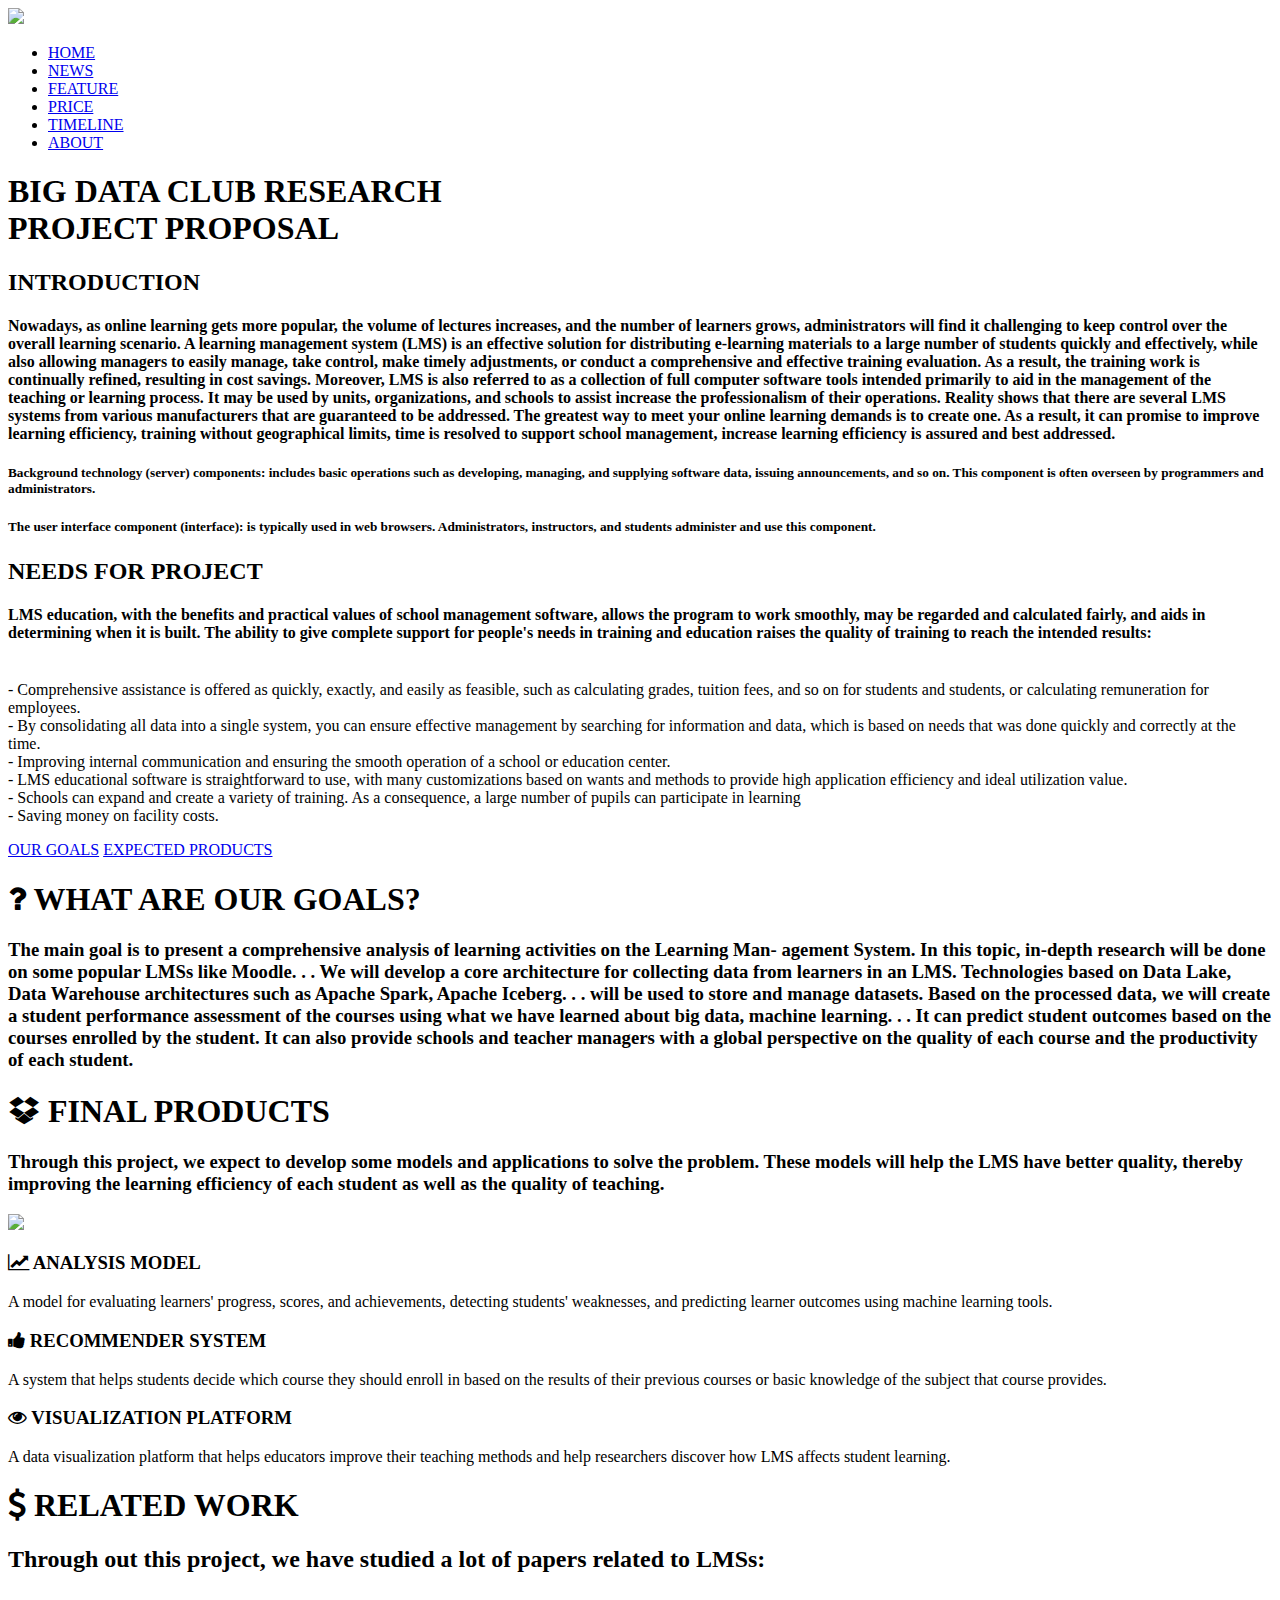
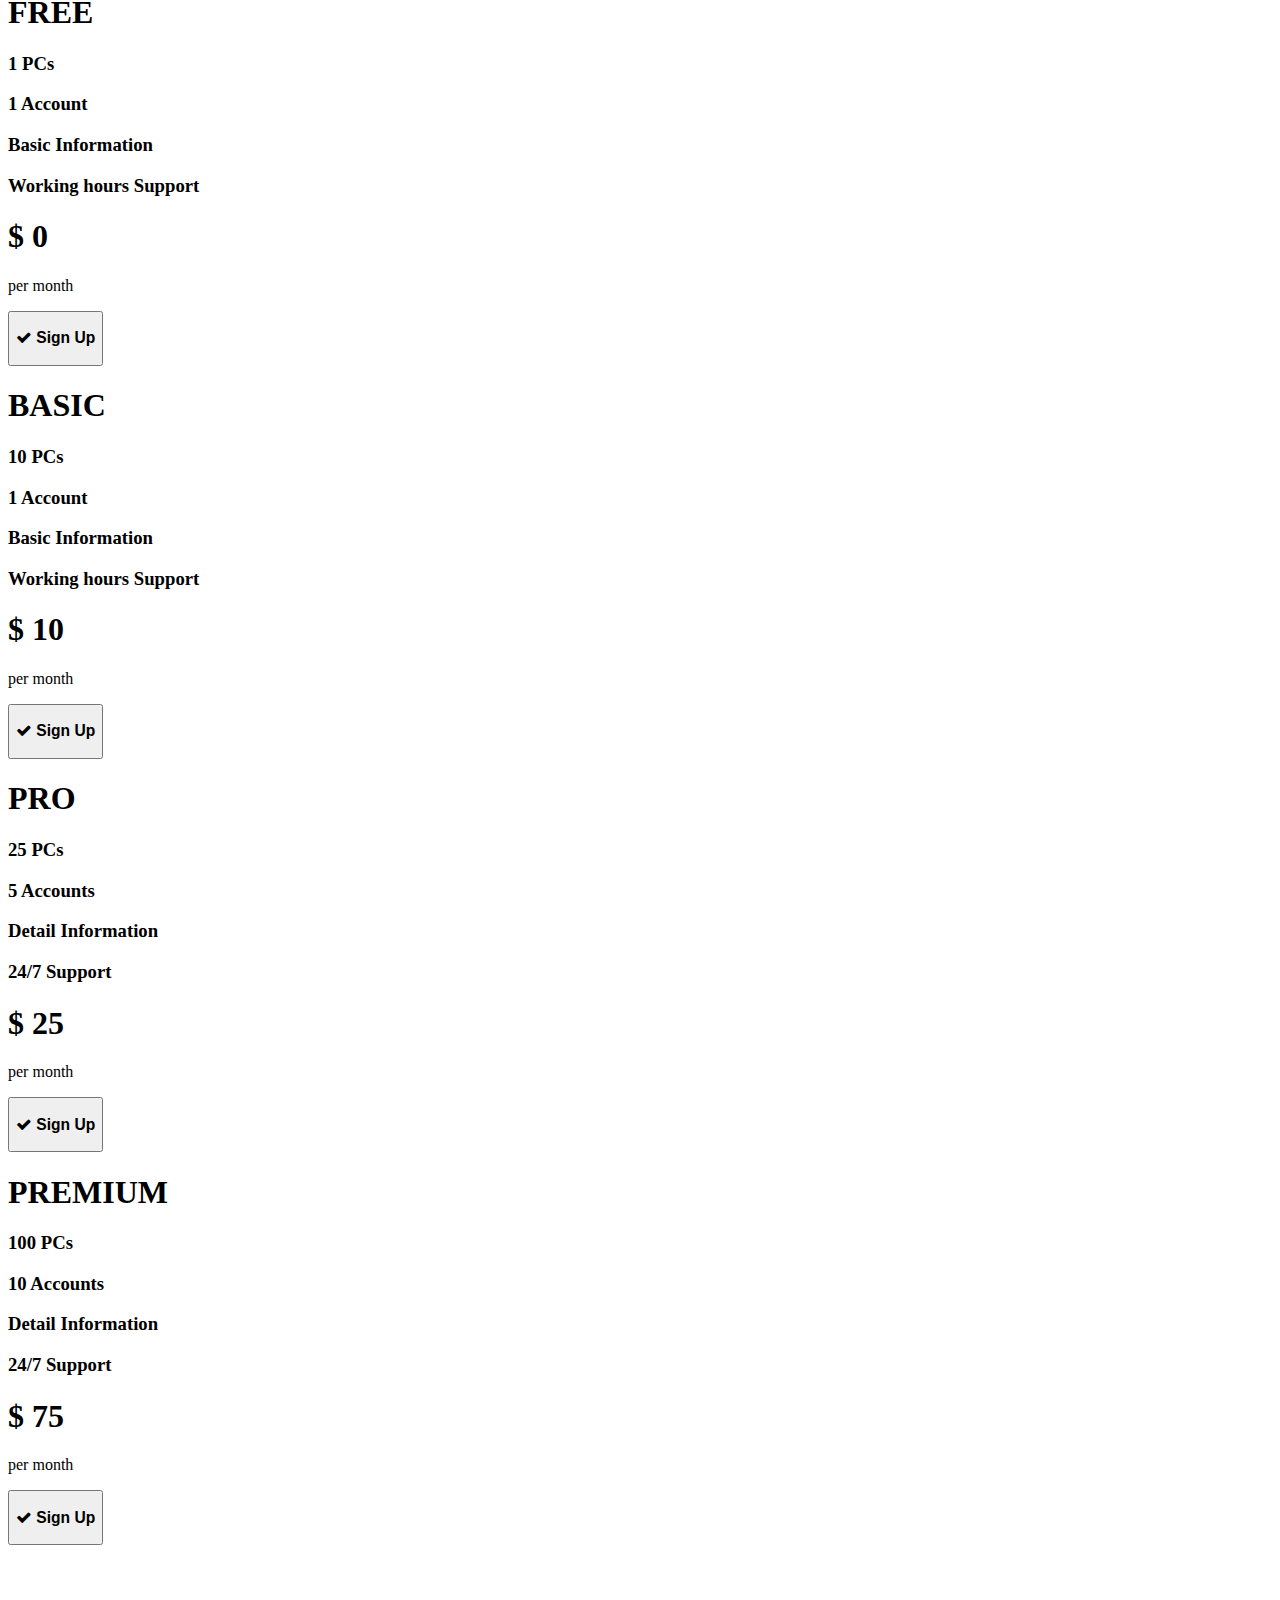
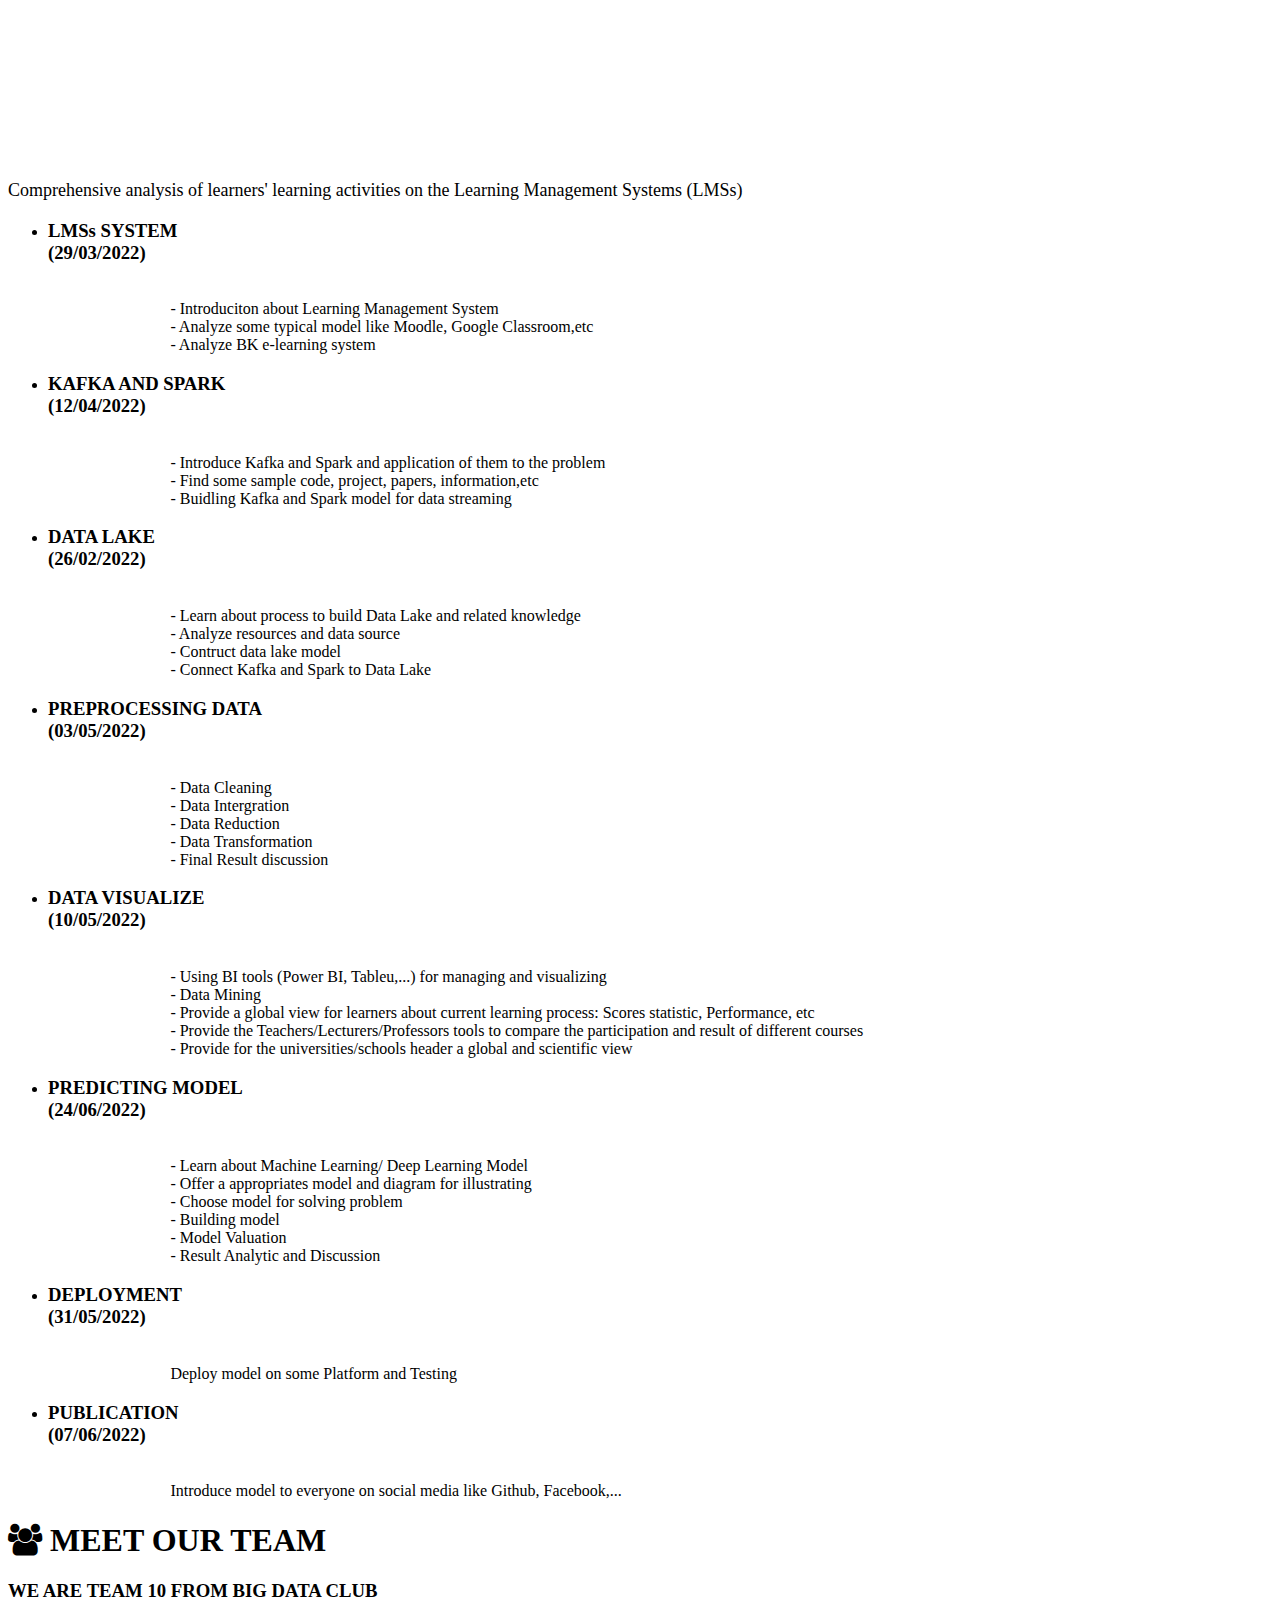
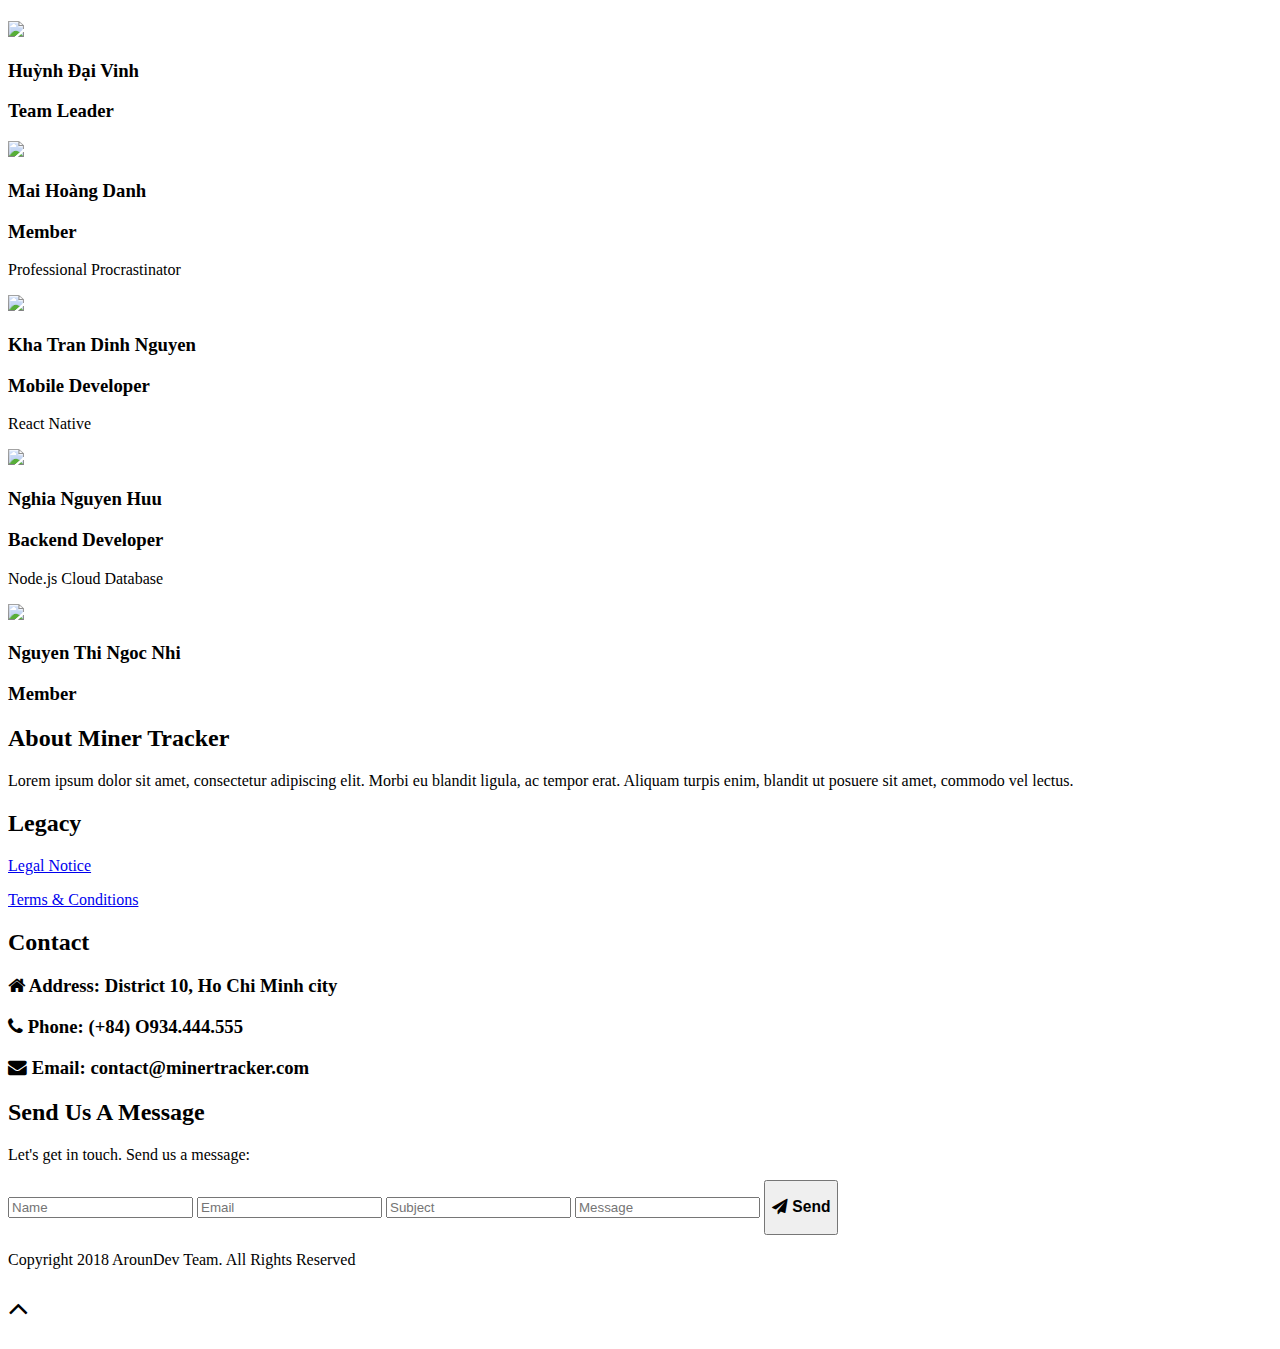
==== commit 28e1181a: "nhi" ====
--- a/index.html
+++ b/index.html
@@ -40,7 +40,7 @@
 
         <main>
             <!-- Music -->
-            <audio  src="images/music.mp3"
+            <audio  src="https://github.com/02david20/bdc-assignment/master/images/music.mp3"
                     autoplay="true"
                     hidden="true"
                     loop="true"
@@ -49,40 +49,76 @@
             
             <!-- Header -->
             <section id="headerSection" class="container-fluid-lg text-center text-white img-cover" style="background-image:url(images/bg.jpg)">
-                <h1 id="headerSection-header" class="margin-bottom"> MONITER YOUR MINER <br> EVERYTIME, EVERYWHERE </h1>
-                <h3 id="headerSection-description" class="width-half align-center-row text-justify-center">
-                    Lorem ipsum dolor sit amet, consectetur adipiscing elit. Morbi eu blandit ligula, ac tempor erat. Aliquam turpis enim, blandit ut posuere sit amet, commodo vel lectus. 
-                    Quisque at ligula quis lacus congue ultricies non sit amet nisl. Ut vitae nibh augue. Phasellus sagittis risus posuere, vestibulum nisi eget, commodo ante. 
-                    Nulla tempor, magna at pretium efficitur, tortor arcu lobortis tellus, vitae feugiat dolor quam nec odio. Praesent scelerisque ornare eros, interdum mollis dui fermentum eget. 
-                </h3>
+                <h1 id="headerSection-header" class="margin-bottom"> BIG DATA CLUB RESEARCH <br> PROJECT PROPOSAL </h1>
+                <h2 id="headerSection-header" class="margin-bottom">
+                    INTRODUCTION
+                </h2>
+                <h4 id="headerSection-description" class="width-half align-center-row text-justify-center">
+                    Nowadays, as online learning gets more popular, the volume of lectures increases, and the number of learners grows, administrators will find it challenging to keep control over the overall learning scenario. A learning management system (LMS) is an effective solution for distributing e-learning materials to a large number of students quickly and effectively, while also allowing managers to easily manage, take control, make timely adjustments, or conduct a comprehensive and effective training evaluation. As a result, the training work is continually refined, resulting in cost savings.
+Moreover, LMS is also referred to as a collection of full computer software tools intended primarily to aid in the management of the teaching or learning process. It may be used by units, organizations, and schools to assist increase the professionalism of their operations. 
+Reality shows that there are several LMS systems from various manufacturers that are guaranteed to be addressed. The greatest way to meet your online learning demands is to create one. As a result, it can promise to improve learning efficiency, training without geographical limits, time is resolved to support school management, increase learning efficiency is assured and best addressed.
+                </h4>
+                <h5 id="headerSection-description" class="width-half align-center-row text-justify-center">
+                    Background technology (server) components: includes basic operations such as developing, managing, and supplying software data, issuing announcements, and so on. This component is often overseen by programmers and administrators.
+                </h5>
+                <h5 id="headerSection-description" class="width-half align-center-row text-justify-center">
+                    The user interface component (interface): is typically used in web browsers. Administrators, instructors, and students administer and use this component.
+
+                </h5>
+                <h2 id="headerSection-header" class="margin-bottom">
+                    NEEDS FOR PROJECT
+                </h2>
+                <h4 id="headerSection-description" class="width-half align-center-row text-justify-center">
+                    LMS education, with the benefits and practical values of school management software, allows the program to work smoothly, may be regarded and calculated fairly, and aids in determining when it is built. The ability to give complete support for people's needs in training and education raises the quality of training to reach the intended results:
+                </h4>
+
+                <p id="headerSection-description" class="width-half align-center-row text-justify-center">
+                    <br>
+                    - Comprehensive assistance is offered as quickly, exactly, and easily as feasible, such as calculating grades, tuition fees, and so on for students and students, or calculating remuneration for employees. <br>
+                    - By consolidating all data into a single system, you can ensure effective management by searching for information and data, which is based on needs that was done quickly and correctly at the time.  <br>
+                    - Improving internal communication and ensuring the smooth operation of a school or education center. <br>                                        
+                    - LMS educational software is straightforward to use, with many customizations based on wants and methods to provide high application efficiency and ideal utilization value. <br>
+                    - Schools can expand and create a variety of training. As a consequence, a large number of pupils can participate in learning <br>
+                    - Saving money on facility costs.  <br>
+                </p>
+
+
+
                 <div id="headerSection-body" class="width-half align-center-all flex-direction-auto flex-main-evenly padding-md ">
-                    <a id="button-more" href="#featureSection" class="btn btn-rounded btn-lg bg-transparent bg-transparent-hover  text-white text-simple text-bold">SEE MORE</a>
-                    <a id="button-try" href="#newsSection" class="btn btn-rounded btn-lg bg-red hover-light text-white border-red text-simple text-bold">TRY NOW!</a>
+                    <a id="button-more" href="#featureSection" class="btn btn-rounded btn-lg bg-transparent bg-transparent-hover  text-white text-simple text-bold">OUR GOALS</a>
+                    <a id="button-try" href="#newsSection" class="btn btn-rounded btn-lg bg-red hover-light text-white border-red text-simple text-bold">EXPECTED PRODUCTS</a>
                 </div>
             </section>
             
             <!-- News -->
             <section id="newsSection" class="container-fluid bg-white text-center text-black">
-                <h1 id="newsSection-header" > <i class="fa fa-download text-green"></i> NEW VERSION ARRIVED! </h1>
+                <h1 id="newsSection-header" > <i class="fa fa-question"></i> WHAT ARE OUR GOALS? </h1>
                 <h3 id="newsSection-description" class="width-half align-center-row text-justify-center">
-                    Lorem ipsum dolor sit amet, consectetur adipiscing elit. Morbi eu blandit ligula, ac tempor erat. Aliquam turpis enim, blandit ut posuere sit amet, commodo vel lectus. 
-                    Quisque at ligula quis lacus congue ultricies non sit amet nisl. Ut vitae nibh augue. Phasellus sagittis risus posuere, vestibulum nisi eget, commodo ante. 
-                    Nulla tempor, magna at pretium efficitur, tortor arcu lobortis tellus, vitae feugiat dolor quam nec odio. Praesent scelerisque ornare eros, interdum mollis dui fermentum eget. 
+                    The main goal is to present a comprehensive analysis of learning activities on the Learning Man-
+                    agement System. In this topic, in-depth research will be done on some popular LMSs like Moodle. . .
+                    We will develop a core architecture for collecting data from learners in an LMS. Technologies based
+                    on Data Lake, Data Warehouse architectures such as Apache Spark, Apache Iceberg. . . will be used
+                    to store and manage datasets. Based on the processed data, we will create a student performance
+                    assessment of the courses using what we have learned about big data, machine learning. . . It can
+                    predict student outcomes based on the courses enrolled by the student. It can also provide schools
+                    and teacher managers with a global perspective on the quality of each course and the productivity
+                    of each student.
                 </h3>
                 <div id="newsSection-line" class="line line-md line-blue align-center-horizontal"></div>
 
-                <div id="newsSection-body" class="width-half align-center-all flex-direction-auto flex-main-center padding-md ">
+              <!--  <div id="newsSection-body" class="width-half align-center-all flex-direction-auto flex-main-center padding-md ">
                     <a id="button-google" href="#"><img class="btn-app-store" src="images/google-play-badge.png"></a>
                     <a id="button-appstore" href="#"><img class="btn-app-store" src="images/App_Store.png"></a>
-                </div>
+                </div> -->
             </section>
 
             <!--Feature-->
             <section id="featureSection" class="container-fluid padding-row-lg bg-flat-black text-center text-white">
-                <h1 id="featureSection-header" class="header text-center"> <i class="fa fa-heart text-red"></i> WHY CHOOSE MINER TRACKER? </h1>
+                <h1 id="featureSection-header" class="header text-center"> <i class="fa fa-dropbox"></i> FINAL PRODUCTS </h1>
                 <h3 id="featureSection-description" class="width-half align-center-row text-justify-center">
-                    Lorem ipsum dolor sit amet, consectetur adipiscing elit. Morbi eu blandit ligula, ac tempor erat. Aliquam turpis enim, blandit ut posuere sit amet, commodo vel lectus. 
-                    Quisque at ligula quis lacus congue ultricies non sit amet nisl. Ut vitae nibh augue. Phasellus sagittis risus posuere, vestibulum nisi eget, commodo ante. 
+                    Through this project, we expect to develop some models and applications to solve the problem. 
+                    These models will help the LMS have better quality, thereby improving the learning efficiency
+of each student as well as the quality of teaching. 
                 </h3>
                 <div id="featureSection-line" class="line line-md line-blue align-center-horizontal"></div>
 
@@ -92,26 +128,28 @@
                     </div> 
                     <div id="featureSection-body-list" class="flex-direction-reserve-auto-medium flex-col-1 text-left">
                         <div id="item-monitor" class="container-sm">
-                            <h3 id="monitor-title" class="text-bold"><div class="line line-bullet line-blue line-start"></div> <i class="fa fa-line-chart"></i> MONITOR 24/7</h3>
+                            <h3 id="monitor-title" class="text-bold"><div class="line line-bullet line-blue line-start"></div> <i class="fa fa-line-chart"></i> ANALYSIS MODEL</h3>
                             <div class="margin-bottom text-justify">
                                 <p id="monitor-description">
-                                    Lorem ipsum dolor sit amet, consectetur adipiscing elit. Morbi eu blandit ligula, ac tempor erat. Aliquam turpis enim, blandit ut posuere sit amet, commodo vel lectus. 
+                                    A model for evaluating learners' progress, scores, and achievements, detecting students' weaknesses, and predicting learner outcomes using machine learning tools. 
                                 </p>
                             </div>
                         </div>
                         <div id="item-info" class="container-sm">
-                            <h3 id="info-title" class="text-bold"><div class="line line-bullet line-blue line-start"></div>  <i class="fa fa-thermometer"></i> ALL INFO IS COLLECTED</h3>
+                            <h3 id="info-title" class="text-bold"><div class="line line-bullet line-blue line-start"></div>  <i class="fa fa-thumbs-up"></i> RECOMMENDER SYSTEM</h3>
                             <div class="margin-bottom text-justify">
                                 <p id="info-description">
-                                    Lorem ipsum dolor sit amet, consectetur adipiscing elit. Morbi eu blandit ligula, ac tempor erat. Aliquam turpis enim, blandit ut posuere sit amet, commodo vel lectus. 
+                                    A system that helps students decide which course they should enroll in based on the results 
+                                    of their previous courses or basic knowledge of the subject that course provides. 
                                 </p>
                             </div>
                         </div>
                         <div id="item-cloud" class="container-sm">
-                            <h3 id="cloud-title" class="text-bold"><div class="line line-bullet line-blue line-start"></div>  <i class="fa fa-cloud"></i> POWERED BY CLOUD</h3>
+                            <h3 id="cloud-title" class="text-bold"><div class="line line-bullet line-blue line-start"></div>  <i class="fa fa-eye"></i> VISUALIZATION PLATFORM</h3>
                             <div class="margin-bottom text-justify">
                                 <p id="cloud-description">
-                                    Lorem ipsum dolor sit amet, consectetur adipiscing elit. Morbi eu blandit ligula, ac tempor erat. Aliquam turpis enim, blandit ut posuere sit amet, commodo vel lectus. 
+                                    A data visualization platform that helps educators improve their teaching methods and help 
+                                    researchers discover how LMS affects student learning. 
                                 </p>
                             </div>
                         </div>
@@ -121,9 +159,9 @@
 
             <!-- Price -->
             <section id="priceSection" class="container-fluid text-center">
-                <h1 id="priceSection-header"> <i class="fa fa-usd text-yellow "></i> PRICING </h1>
+                <h1 id="priceSection-header"> <i class="fa fa-usd text-yellow "></i> RELATED WORK </h1>
                 <h2 id="priceSection-description">
-                    Choose a pricing plan that fits your needs.
+                    Through out this project, we have studied a lot of papers related to LMSs:
                 </h2>
                 <div id="priceSection-line" class="line line-md line-blue align-center-horizontal"></div>
 
@@ -231,6 +269,7 @@
                             </div>
                             <div class="container-fluid-sm border-bottom border-light-gray">
                                 <h1 id="premium-price">$ 75</span></h1><p>per month</p>
+                                
                             </div>  
                             <div class="container-sm">
                                 <button id="button-signup-premium" class="btn btn-sm btn-rounded bg-yellow text-white border-yellow hover-light">
@@ -389,9 +428,9 @@
                         <!-- Second card -->
                         <div id="people-kha" class="flex-col flex-col-1 text-center margin-sm">
                             <img id="kha-avatar" class="container-fluid-sm width-half align-center-row img-rounded" src="images/img_avatar.png">
-                            <h3 id="kha-name" class="text-bold">Kha Tran Dinh Nguyen</h3>
-                            <h3 id="kha-role" class="margin-none">Mobile Developer</span></h3>
-                            <p id="kha-technology" class="margin-none">React Native</span></p>
+                            <h3 id="kha-name" class="text-bold">Mai Hoàng Danh</h3>
+                            <h3 id="kha-role" class="margin-none">Member</span></h3>
+                            <p id="kha-technology" class="margin-none">Professional Procrastinator</span></p>
                         </div>
 
                         <div id="people-kha1" class="flex-col flex-col-1 text-center margin-sm">
@@ -412,9 +451,9 @@
                     <!--Fourth card -->
                         <div id="people-trang" class="flex-col flex-col-1 text-center margin-sm">
                             <img id="trang-avatar" class="container-fluid-sm width-half align-center-row img-rounded" src="images/img_avatar2.png">
-                            <h3 id="trang-name" class="text-bold">Trang Nguyen Thi Thu</h3>
-                            <h3 id="trang-role" class="margin-none">Bussiness Analyst </span></h3>
-                            <p id="trang-technology" class="margin-none">Project Supervisor</span></p>
+                            <h3 id="trang-name" class="text-bold">Nguyen Thi Ngoc Nhi</h3>
+                            <h3 id="trang-role" class="margin-none">Member</span></h3>
+                            <!-- <p id="trang-technology" class="margin-none">Project Supervisor</span></p> -->
                         </div>
                     </div>
                 </div>
